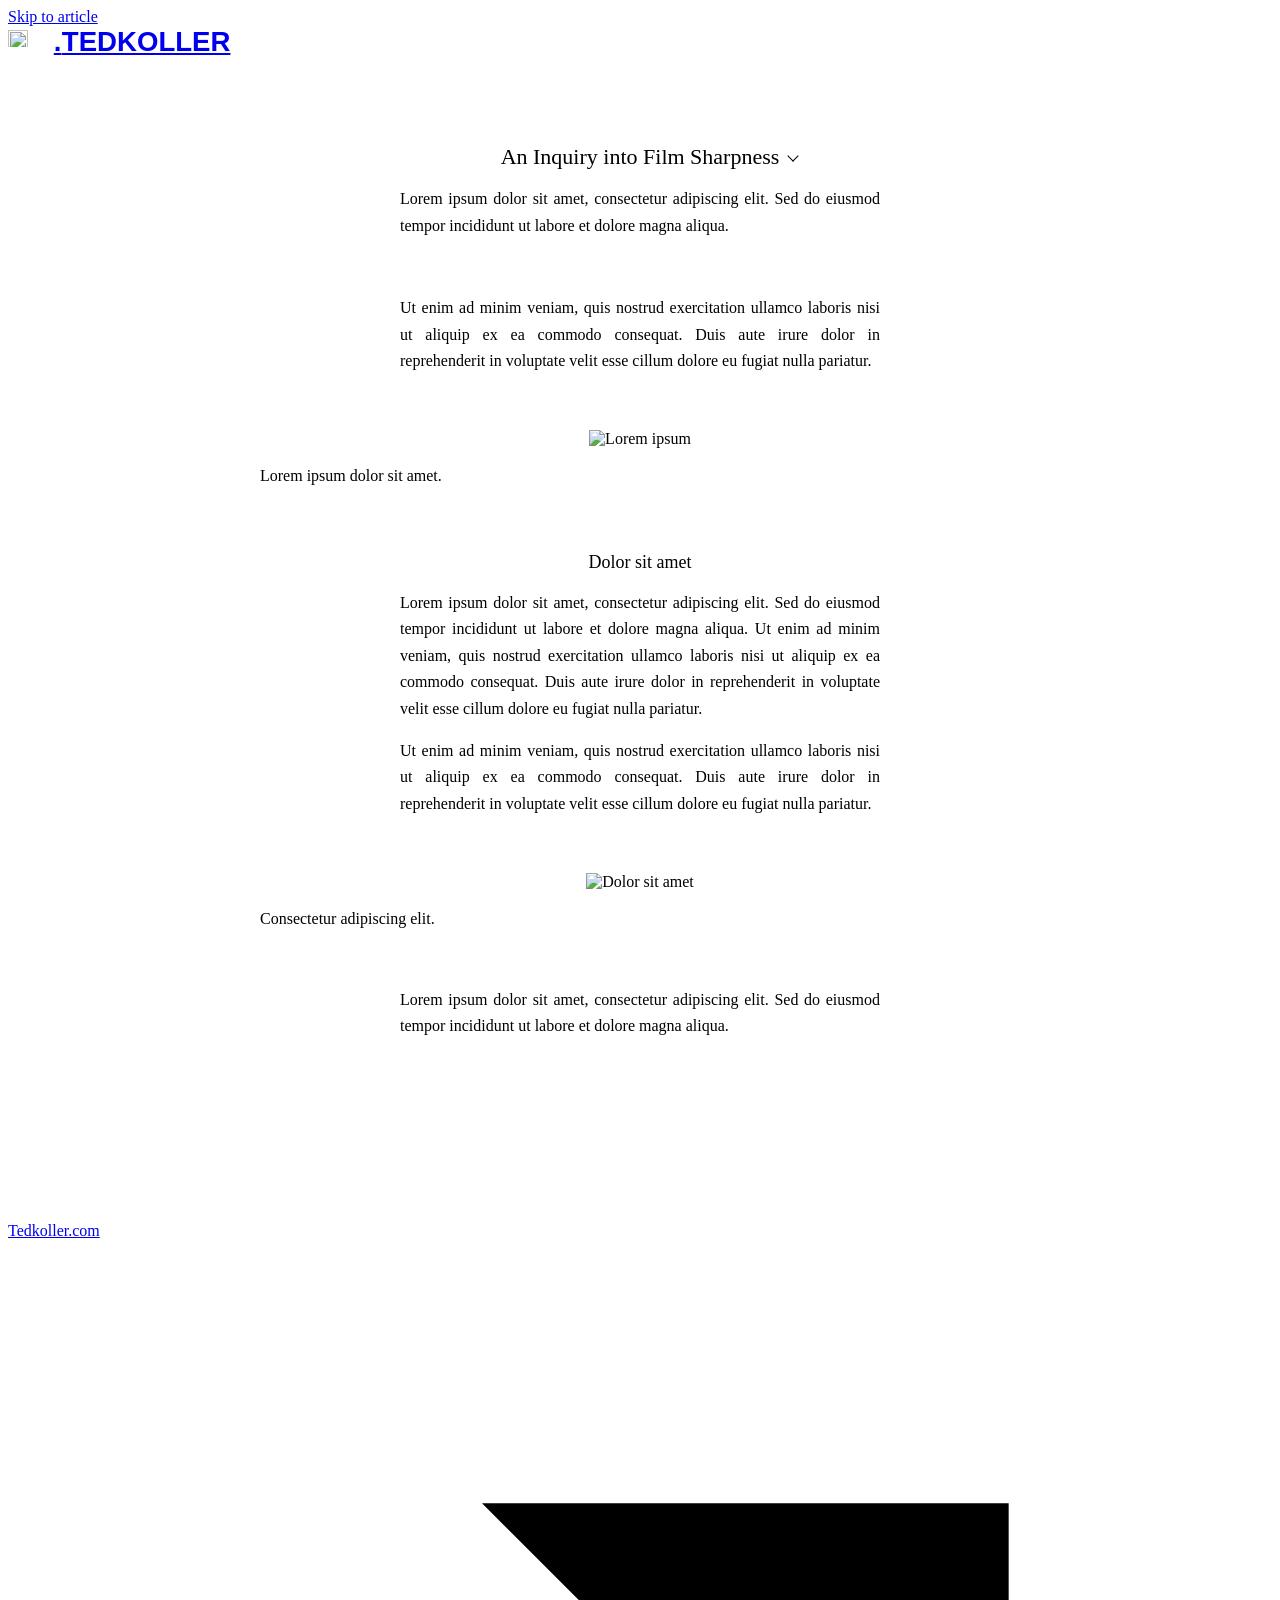
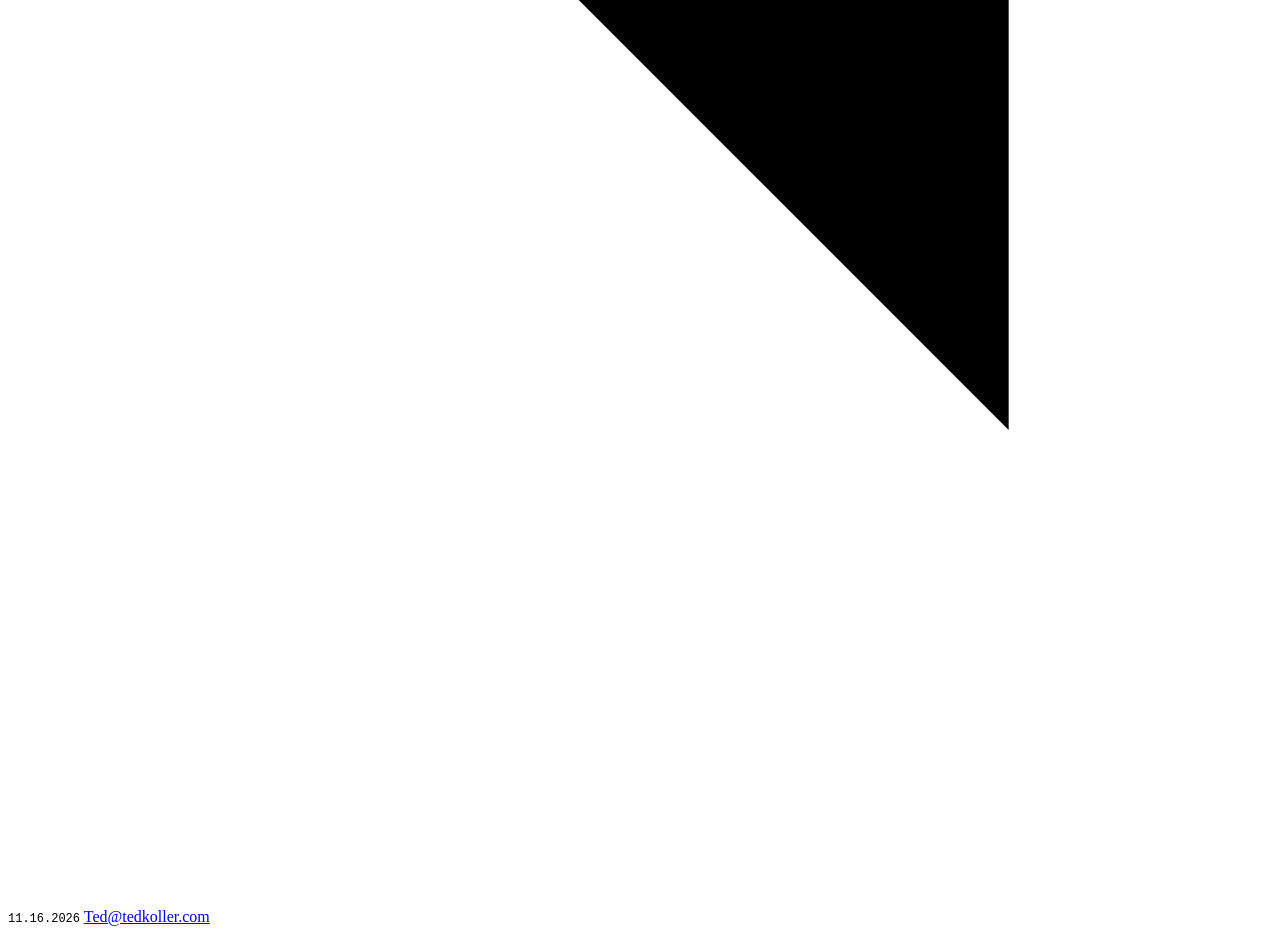
==== an-inquiry-into-film-sharpness/index.html @ 4c972637 "Hide selected article from dropdown choices" ====
<!doctype html>
<html lang="en">
  <head>
    <meta charset="UTF-8" />
    <meta name="viewport" content="width=device-width, initial-scale=1" />
    <meta name="theme-color" content="#000000" />
    <meta name="description" content="Lorem ipsum dolor sit amet, consectetur adipiscing elit. Sed do eiusmod tempor incididunt ut labore et dolore magna aliqua." />
    <meta property="og:title" content="An Inquiry into Film Sharpness" />
    <meta property="og:type" content="article" />
    <meta property="og:url" content="https://lab.tedkoller.com/an-inquiry-into-film-sharpness/" />
    <link rel="canonical" href="https://lab.tedkoller.com/an-inquiry-into-film-sharpness/" />
    <title>An Inquiry into Film Sharpness — TEDKOLLER</title>
    <link rel="preconnect" href="https://tedkoller.com" crossorigin />
    <link rel="stylesheet" href="https://tedkoller.com/css/styles.css" />
    <link rel="stylesheet" href="/css/lab.css?v=20261117-pixel-dates" />
    <link rel="stylesheet" href="/css/articles.css?v=20261117-current-hidden" />
    <link rel="icon" type="image/png" href="/images/favicon.png?v=20261113-red" />
    <link rel="stylesheet" href="/css/footer.css?v=20261113-date" />
  </head>
  <body class="lab">
    <a class="skip-link" href="#article-title" aria-label="Skip to content">Skip to article</a>
    <header class="site-header">
      <nav class="primary-nav" aria-label="Primary navigation">
        <a class="brand brand--lab" href="/" aria-label="LAB. TEDKOLLER">
          <img class="brand__lab" src="/images/lab-pump-triline-animated.svg" width="5373" height="2511" alt="" aria-hidden="true" draggable="false" />
          <span class="brand__period" aria-hidden="true">.</span><span class="brand__name" aria-hidden="true">TEDKOLLER</span>
        </a>
      </nav>
    </header>
    <main class="site-main lab-reader" id="content">
      <article class="lab-article" aria-labelledby="article-title">
        <header class="article-heading">
          <nav class="article-switcher" aria-label="Articles" data-article-menu>
            <h1 id="article-title" tabindex="-1">An Inquiry into Film Sharpness</h1>
          </nav>
          <p>Lorem ipsum dolor sit amet, consectetur adipiscing elit. Sed do eiusmod tempor incididunt ut labore et dolore magna aliqua.</p>
        </header>
        <p>Ut enim ad minim veniam, quis nostrud exercitation ullamco laboris nisi ut aliquip ex ea commodo consequat. Duis aute irure dolor in reprehenderit in voluptate velit esse cillum dolore eu fugiat nulla pariatur.</p>
        <figure>
          <img src="/images/lorem-ipsum.svg" width="1200" height="750" alt="Lorem ipsum" />
          <figcaption>Lorem ipsum dolor sit amet.</figcaption>
        </figure>
        <h2>Dolor sit amet</h2>
        <p>Lorem ipsum dolor sit amet, consectetur adipiscing elit. Sed do eiusmod tempor incididunt ut labore et dolore magna aliqua. Ut enim ad minim veniam, quis nostrud exercitation ullamco laboris nisi ut aliquip ex ea commodo consequat. Duis aute irure dolor in reprehenderit in voluptate velit esse cillum dolore eu fugiat nulla pariatur.</p>
        <p>Ut enim ad minim veniam, quis nostrud exercitation ullamco laboris nisi ut aliquip ex ea commodo consequat. Duis aute irure dolor in reprehenderit in voluptate velit esse cillum dolore eu fugiat nulla pariatur.</p>
        <figure>
          <img src="/images/dolor-sit-amet.svg" width="1200" height="750" alt="Dolor sit amet" loading="lazy" />
          <figcaption>Consectetur adipiscing elit.</figcaption>
        </figure>
        <p>Lorem ipsum dolor sit amet, consectetur adipiscing elit. Sed do eiusmod tempor incididunt ut labore et dolore magna aliqua.</p>
      </article>
    </main>
    <footer class="site-footer">
      <span class="footer__update"><a class="action-link" href="https://tedkoller.com/">Tedkoller.com <svg class="about-panel__arrow" aria-hidden="true" viewBox="0 0 24 24"><path d="M5 19 19 5M9 5h10v10" /></svg></a> <time datetime="2026-11-16" title="Last deployed">11.16.2026</time></span>
      <a href="mailto:ted@tedkoller.com">Ted@tedkoller.com</a>
    </footer>
    <script src="/js/article-menu.js?v=20261117-compact-replay" defer></script>
  </body>
</html>
---- css/lab.css ----
@font-face {
  font-family: "Silkscreen";
  src: url("../fonts/silkscreen/Silkscreen-Regular.ttf") format("truetype");
  font-weight: 400;
  font-style: normal;
  font-display: swap;
}

.lab time {
  font-family: "Silkscreen", monospace;
  font-weight: 400;
  font-size: 12px;
  font-variant-numeric: tabular-nums;
  letter-spacing: 0;
}

.lab {
  --ground: #000;
  --lab-brand-size: 27.6px;
  min-width: 0;
  animation: lab-fade-in 260ms ease-out;
}

@keyframes lab-fade-in {
  from {
    opacity: 0;
  }
  to {
    opacity: 1;
  }
}

@media (prefers-reduced-motion: reduce) {
  .lab {
    animation: none;
  }
}

.lab .primary-nav {
  display: flex;
  justify-content: center;
  width: max-content;
}

.lab .site-main {
  padding-bottom: 80px;
}

.lab .brand--lab {
  display: inline-flex;
  align-items: baseline;
  gap: 0;
  font-family: "Kabel", sans-serif;
  font-weight: 600;
  white-space: nowrap;
}

.lab .brand__lab {
  display: block;
  flex: none;
  width: auto;
  height: 0.75em;
  -webkit-user-drag: none;
  -webkit-user-select: none;
  user-select: none;
}

.lab .brand__period {
  display: inline-block;
  flex: none;
  padding-left: 0.055em;
  padding-right: 0.0125em;
  letter-spacing: 0;
}

.lab .brand__name {
  flex: none;
}

.lab .brand--lab {
  font-size: var(--lab-brand-size);
}

@media (max-width: 820px) {
  .lab {
    --lab-brand-size: 23px;
  }
}

@media (max-width: 560px) {
  .lab {
    --lab-brand-size: 20.7px;
  }
}
---- css/articles.css ----
.lab-article {
  width: min(100%, 760px);
  margin-inline: auto;
  padding-block: clamp(34px, 7vw, 86px);
  text-align: center;
}

.lab-article h1,
.lab-article h2 {
  margin: 0;
  font-weight: 400;
  line-height: 1.2;
}

.lab-article h1 {
  font-size: 22px;
}

.lab-article h2 {
  margin-top: 64px;
  font-size: 18px;
}

.lab-article p {
  text-align: justify;
  text-align-last: left;
  max-width: 60ch;
  margin: 16px auto;
  font-size: 16px;
  line-height: 1.65;
}

.article-heading {
  margin-bottom: 56px;
}

.lab-article figure {
  margin: 56px 0;
}

.lab-article img {
  width: 100%;
  height: auto;
}

.lab-article figcaption {
  text-align: left;
  margin-top: 16px;
  color: var(--muted);
  font-size: var(--nav-copy-size);
  line-height: 1.5;
}


.lab .lab-reader {
  width: min(calc(100% - 36px), 760px);
  margin-inline: auto;
  padding-inline: 0;
}

#article-title {
  scroll-margin-top: 180px;
}

/* The article title opens an opaque menu without moving the surrounding copy. */
.article-switcher {
  position: relative;
  z-index: 2;
  width: 100%;
  margin: 0;
  font-size: 16px;
  line-height: 1.4;
}

.article-switcher summary {
  position: relative;
  display: block;
  width: fit-content;
  max-width: calc(100% - 36px);
  margin-inline: auto;
  padding: 0;
  color: var(--ink);
  list-style: none;
  cursor: pointer;
  text-align: center;
  transition: color 160ms ease;
}

.article-switcher h1 {
  margin: 0;
  font-size: 22px;
  font-weight: 400;
  line-height: 1.2;
}

.article-switcher summary::-webkit-details-marker {
  display: none;
}

.article-switcher summary::after {
  position: absolute;
  left: calc(100% + 10px);
  top: 50%;
  width: 7px;
  height: 7px;
  margin-top: -5px;
  border-right: 1px solid currentColor;
  border-bottom: 1px solid currentColor;
  transform: rotate(45deg);
  content: "";
}

.article-switcher details[open] summary::after {
  margin-top: -1px;
  transform: rotate(225deg);
}

.article-switcher summary:hover,
.article-switcher details[open] summary,
.article-switcher summary:focus-visible {
  color: var(--ink);
}

.article-switcher ul {
  position: absolute;
  top: calc(100% + 16px);
  left: 50%;
  width: min(100%, 560px);
  transform: translateX(-50%);
  max-height: min(60vh, 400px);
  overflow-y: auto;
  margin: 0;
  padding: 4px 20px;
  list-style: none;
  background: #000;
  box-shadow: 0 18px 36px rgba(0, 0, 0, 0.65);
}

.article-switcher a {
  display: grid;
  grid-template-columns: minmax(0, 1fr) max-content;
  align-items: baseline;
  gap: 20px;
  padding: 14px 0;
  color: var(--muted);
  text-decoration: none;
  text-align: left;
  overflow-wrap: anywhere;
  transition: color 160ms ease, background-color 160ms ease;
}

.article-switcher a:hover,
.article-switcher a:focus-visible {
  color: var(--ink);
}

.article-switcher a[aria-current="page"] {
  display: none;
}

.article-switcher time {
  white-space: nowrap;
  margin: 0;
  color: var(--muted);
  line-height: 1.4;
}

@media (max-width: 480px) {
  .article-switcher ul {
    padding-inline: 16px;
  }

  .article-switcher a {
    gap: 8px 16px;
    grid-template-columns: minmax(0, 1fr);
  }
}

.article-switcher summary:focus-visible,
.article-switcher a:focus-visible {
  outline: 1px solid var(--ink);
  outline-offset: 2px;
}
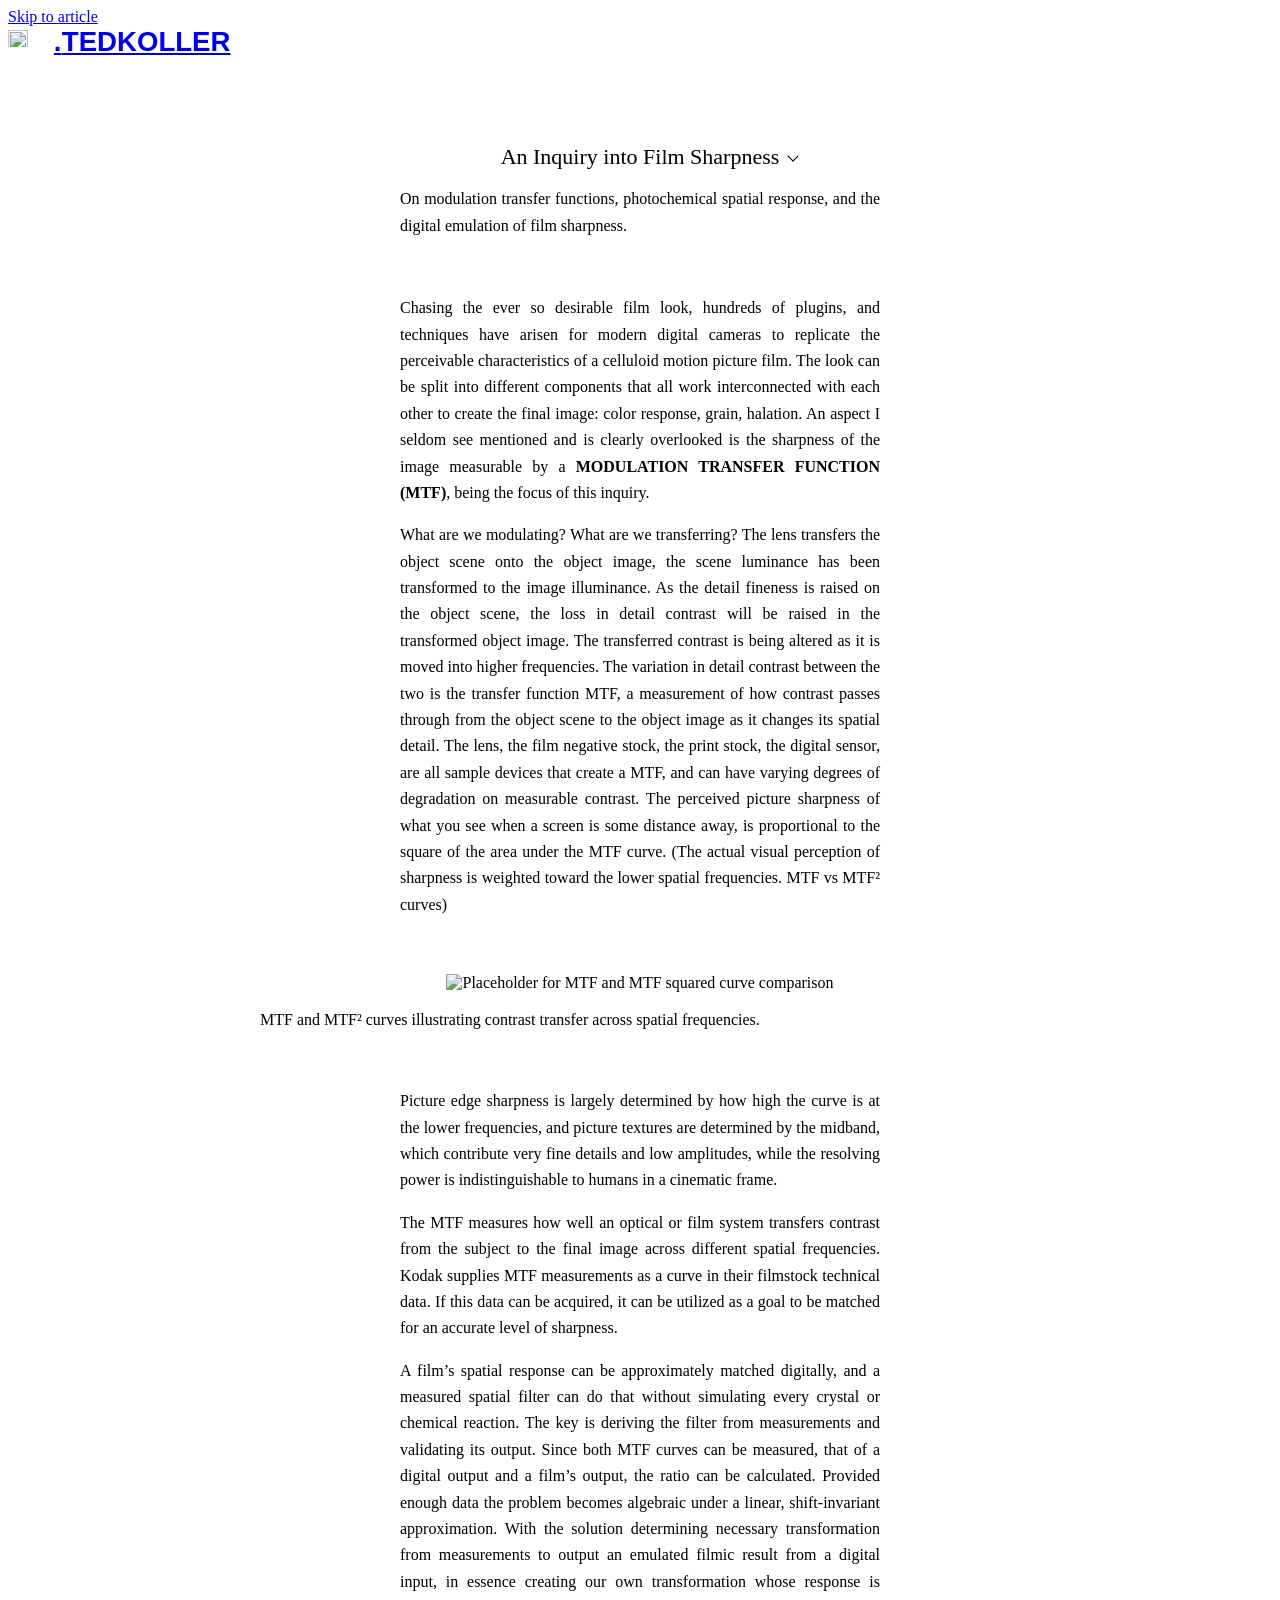
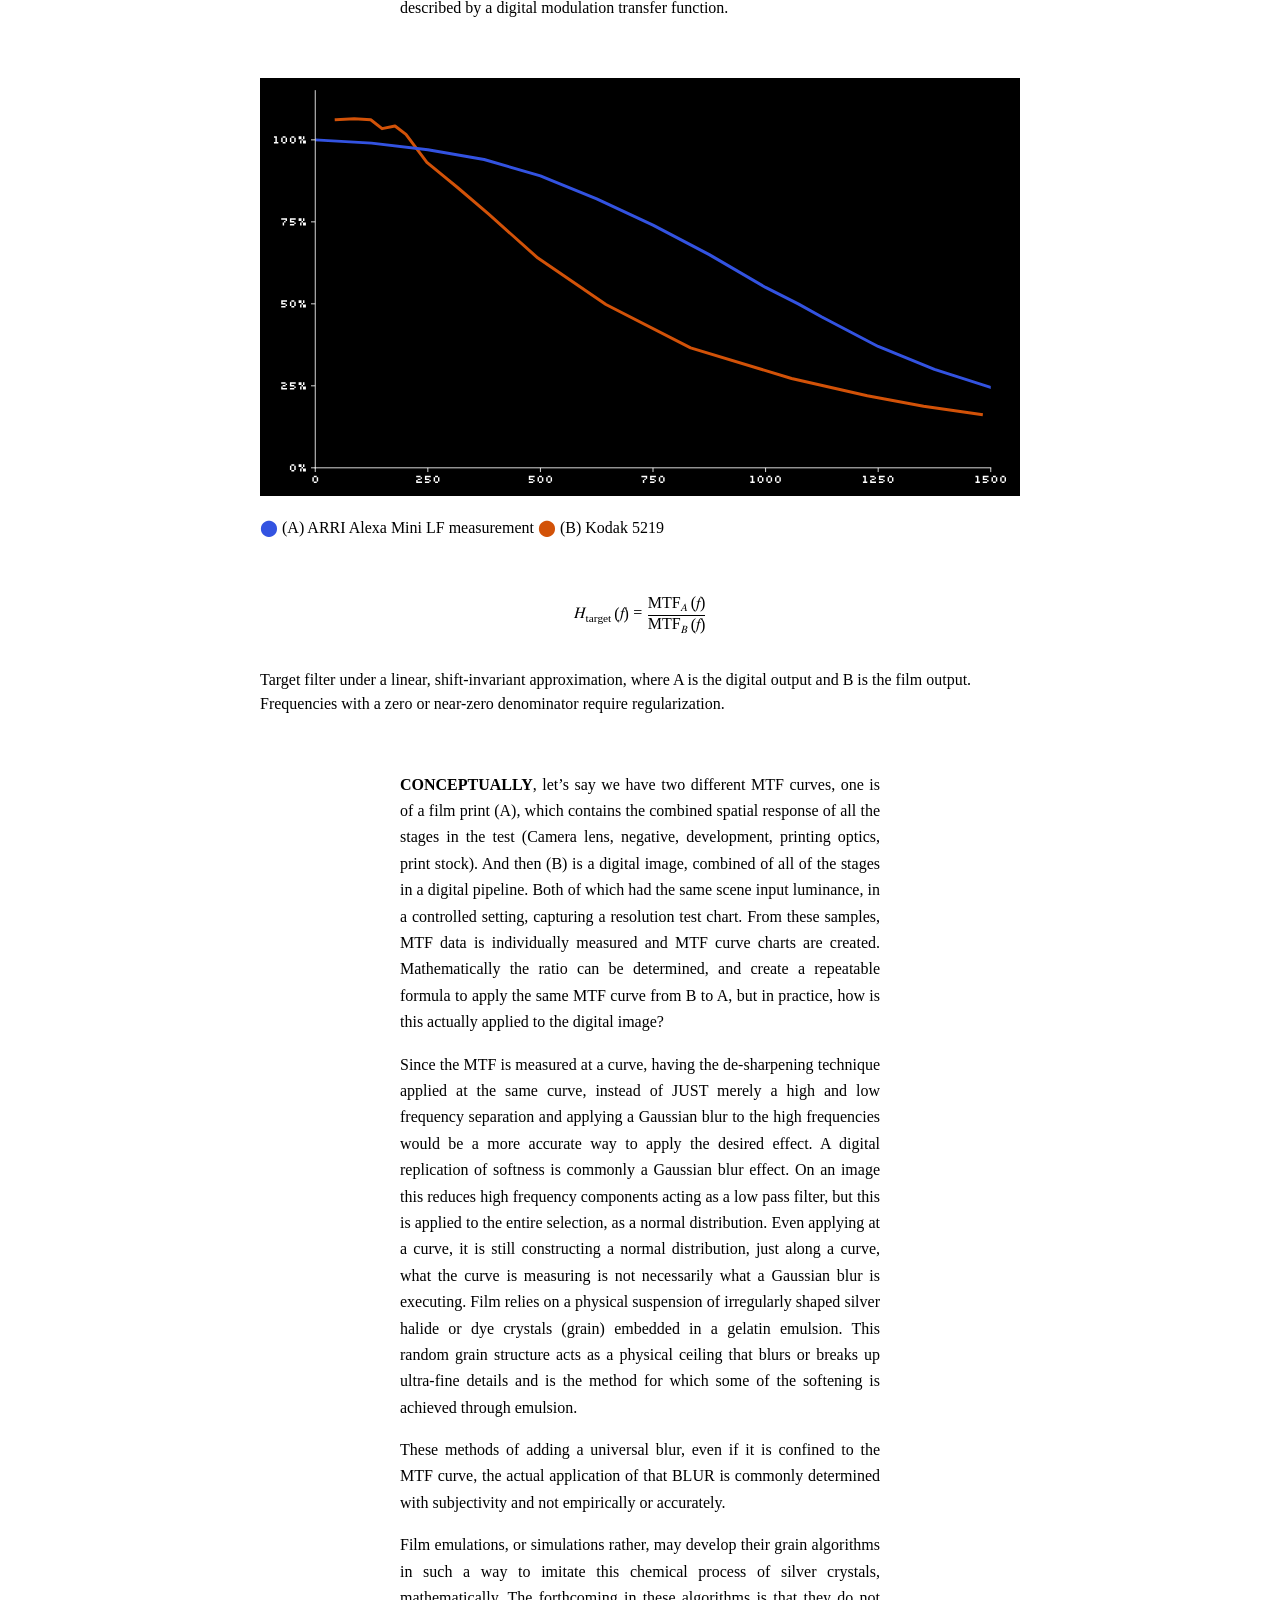
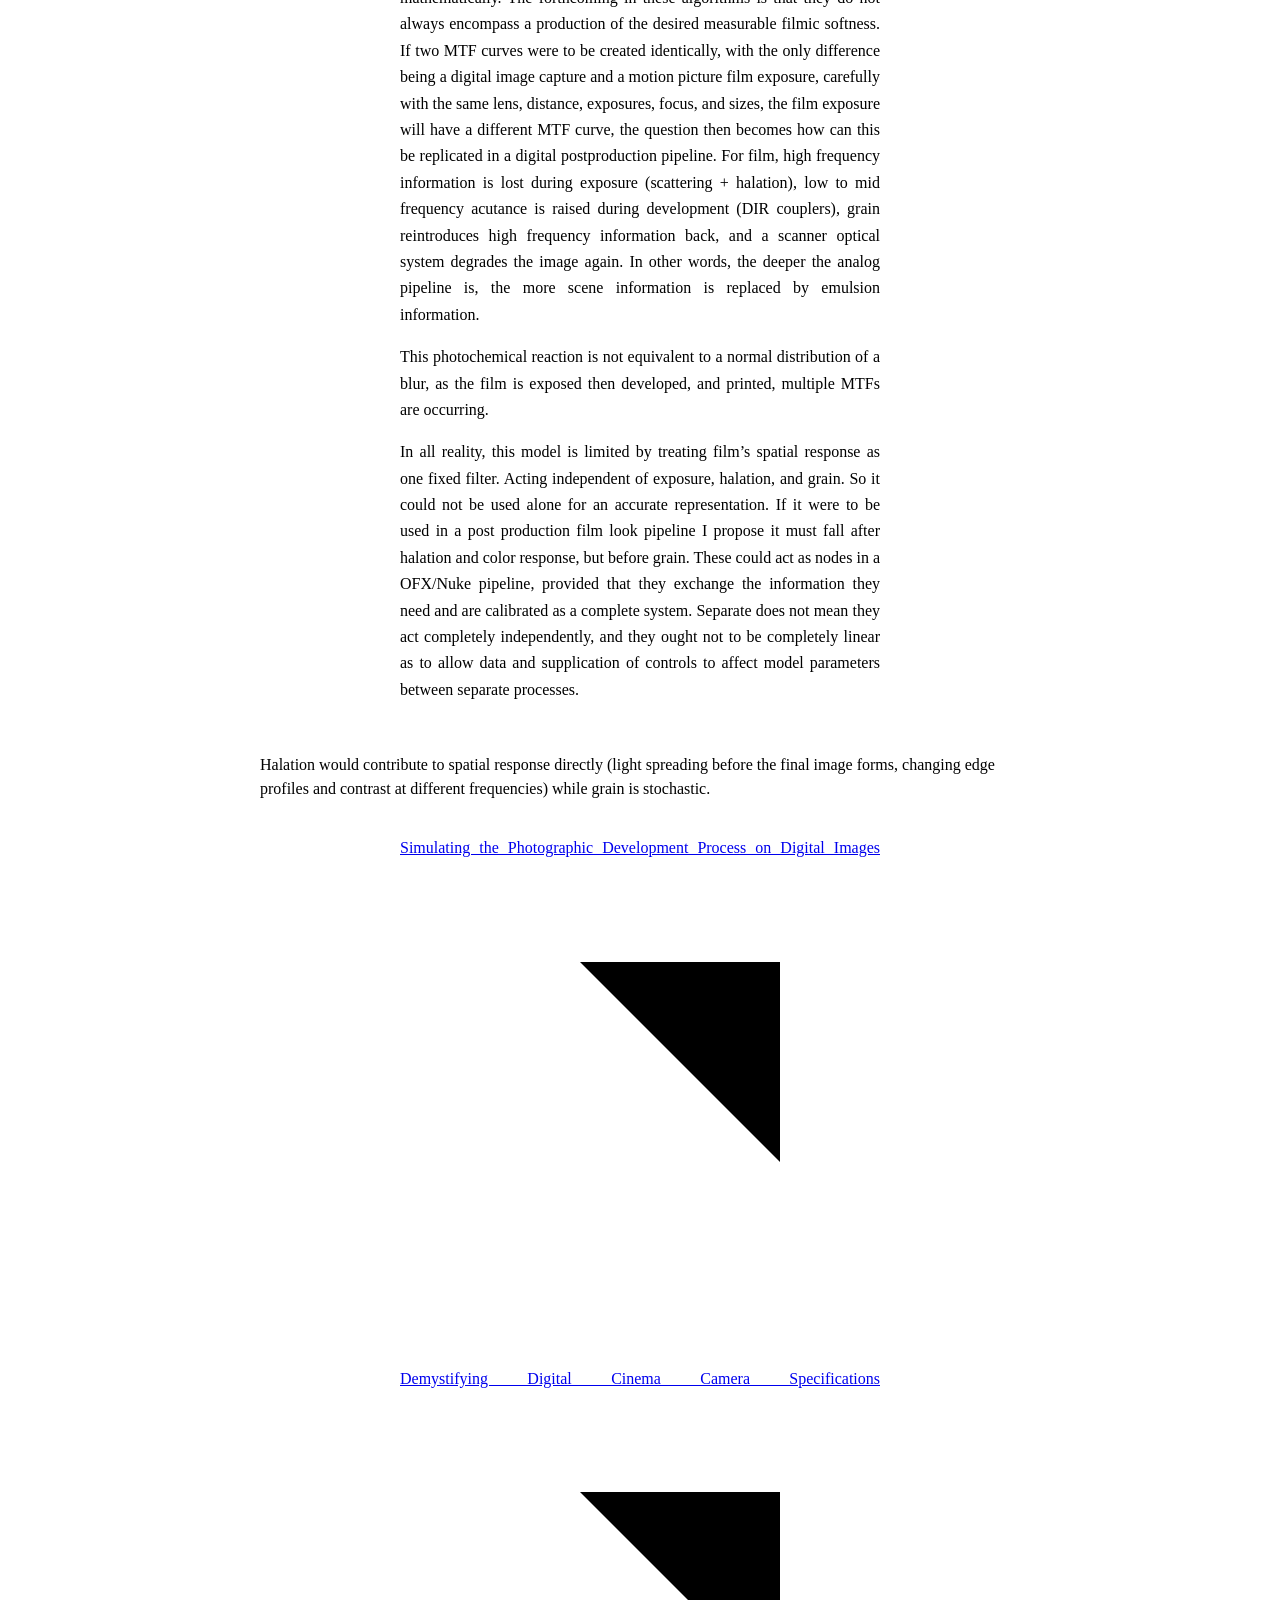
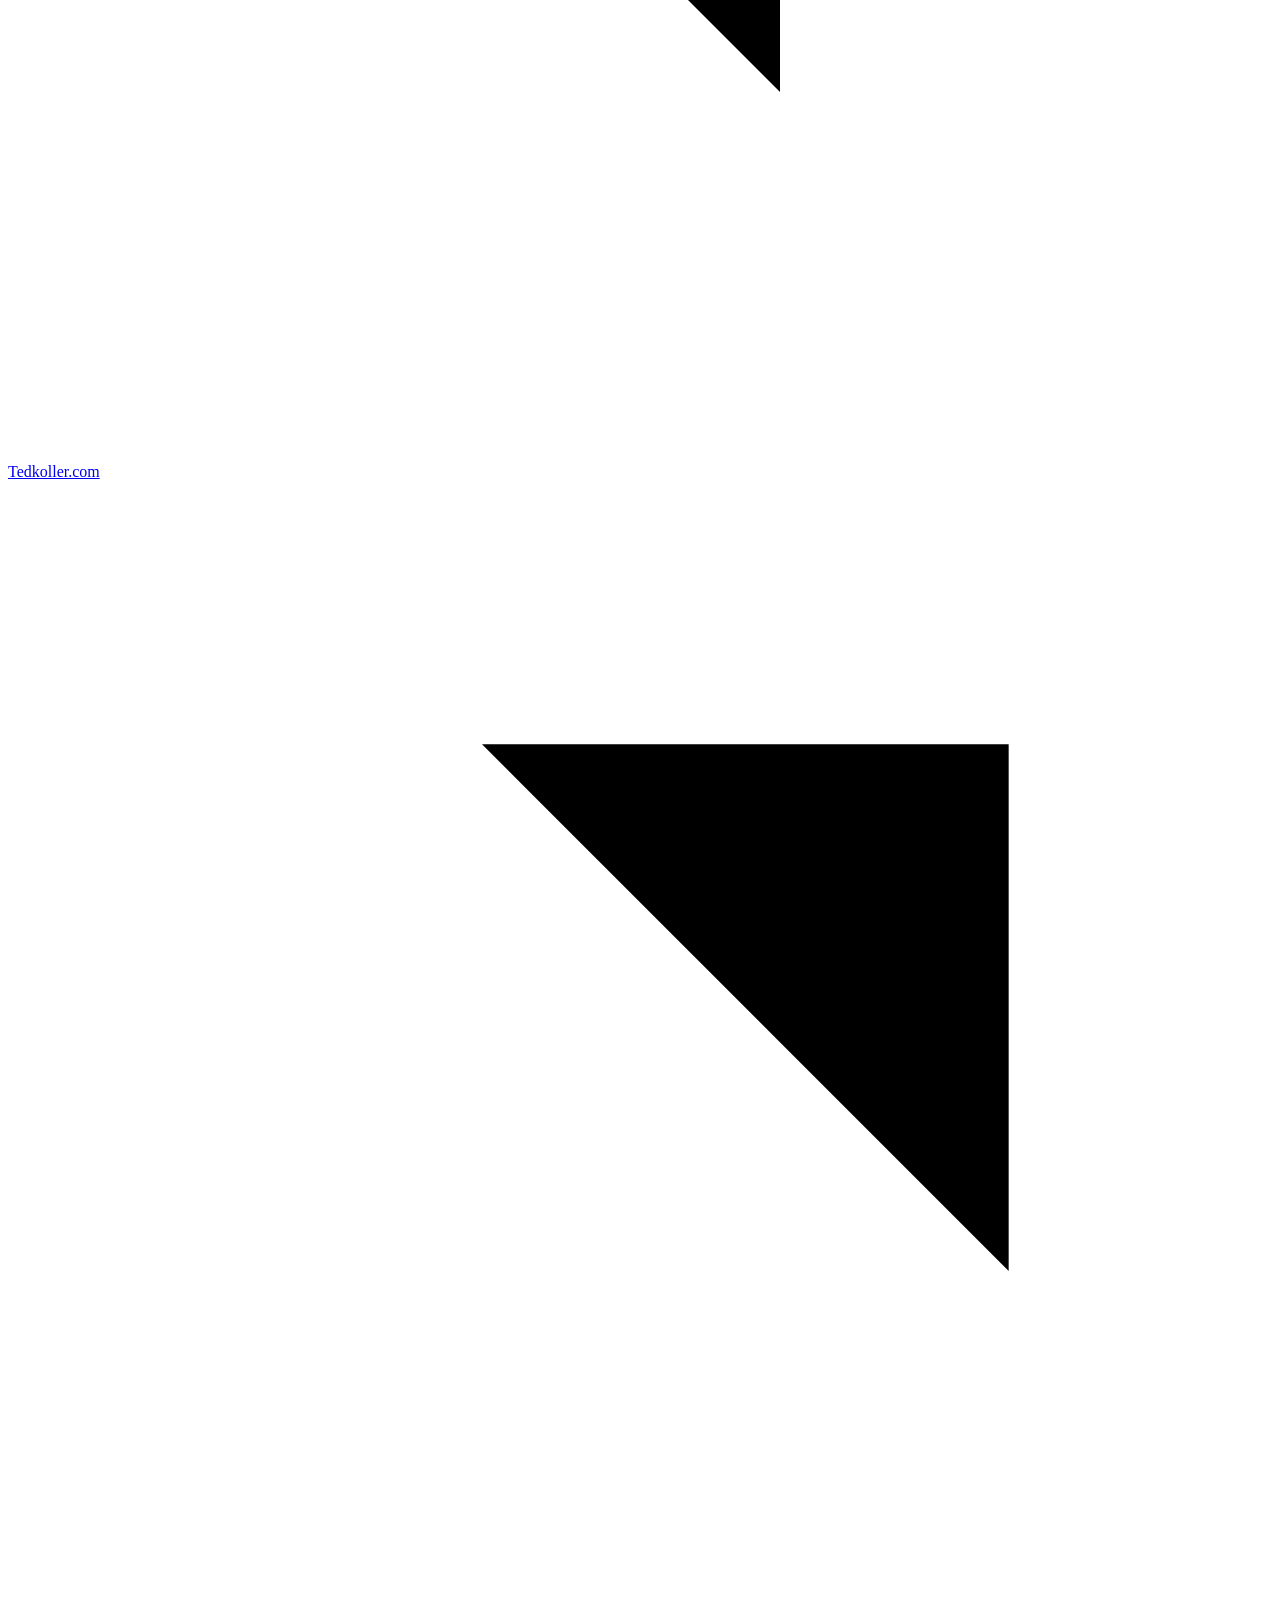
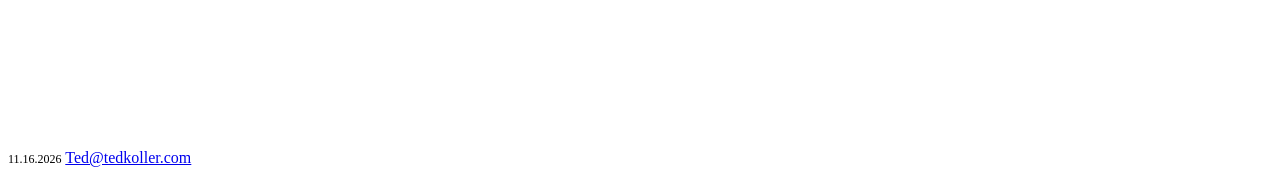
==== commit 2e9ecff8: "Publish film sharpness article and MTF graph" ====
--- a/an-inquiry-into-film-sharpness/index.html
+++ b/an-inquiry-into-film-sharpness/index.html
@@ -4,56 +4,330 @@
     <meta charset="UTF-8" />
     <meta name="viewport" content="width=device-width, initial-scale=1" />
     <meta name="theme-color" content="#000000" />
-    <meta name="description" content="Lorem ipsum dolor sit amet, consectetur adipiscing elit. Sed do eiusmod tempor incididunt ut labore et dolore magna aliqua." />
+    <meta
+      name="description"
+      content="An inquiry into film sharpness, modulation transfer functions, and the possibility of matching the spatial response of motion picture film through digital image processing."
+    />
     <meta property="og:title" content="An Inquiry into Film Sharpness" />
     <meta property="og:type" content="article" />
-    <meta property="og:url" content="https://lab.tedkoller.com/an-inquiry-into-film-sharpness/" />
-    <link rel="canonical" href="https://lab.tedkoller.com/an-inquiry-into-film-sharpness/" />
+    <meta
+      property="og:url"
+      content="https://lab.tedkoller.com/an-inquiry-into-film-sharpness/"
+    />
+    <link
+      rel="canonical"
+      href="https://lab.tedkoller.com/an-inquiry-into-film-sharpness/"
+    />
     <title>An Inquiry into Film Sharpness — TEDKOLLER</title>
     <link rel="preconnect" href="https://tedkoller.com" crossorigin />
     <link rel="stylesheet" href="https://tedkoller.com/css/styles.css" />
-    <link rel="stylesheet" href="/css/lab.css?v=20261117-pixel-dates" />
-    <link rel="stylesheet" href="/css/articles.css?v=20261117-current-hidden" />
-    <link rel="icon" type="image/png" href="/images/favicon.png?v=20261113-red" />
+    <link rel="stylesheet" href="/css/lab.css?v=20261117-title-hover" />
+    <link rel="stylesheet" href="/css/articles.css?v=20261117-red-underline" />
+    <link
+      rel="icon"
+      type="image/png"
+      href="/images/favicon.png?v=20261113-red"
+    />
     <link rel="stylesheet" href="/css/footer.css?v=20261113-date" />
   </head>
   <body class="lab">
-    <a class="skip-link" href="#article-title" aria-label="Skip to content">Skip to article</a>
+    <a class="skip-link" href="#article-title" aria-label="Skip to content"
+      >Skip to article</a
+    >
+
     <header class="site-header">
       <nav class="primary-nav" aria-label="Primary navigation">
         <a class="brand brand--lab" href="/" aria-label="LAB. TEDKOLLER">
-          <img class="brand__lab" src="/images/lab-pump-triline-animated.svg" width="5373" height="2511" alt="" aria-hidden="true" draggable="false" />
-          <span class="brand__period" aria-hidden="true">.</span><span class="brand__name" aria-hidden="true">TEDKOLLER</span>
+          <img
+            class="brand__lab"
+            src="/images/lab-pump-triline-animated.svg"
+            width="5373"
+            height="2511"
+            alt=""
+            aria-hidden="true"
+            draggable="false"
+          />
+          <span class="brand__period" aria-hidden="true">.</span
+          ><span class="brand__name" aria-hidden="true">TEDKOLLER</span>
         </a>
       </nav>
     </header>
+
     <main class="site-main lab-reader" id="content">
       <article class="lab-article" aria-labelledby="article-title">
         <header class="article-heading">
           <nav class="article-switcher" aria-label="Articles" data-article-menu>
-            <h1 id="article-title" tabindex="-1">An Inquiry into Film Sharpness</h1>
+            <h1 id="article-title" tabindex="-1">
+              An Inquiry into Film Sharpness
+            </h1>
           </nav>
-          <p>Lorem ipsum dolor sit amet, consectetur adipiscing elit. Sed do eiusmod tempor incididunt ut labore et dolore magna aliqua.</p>
+          <p>
+            On modulation transfer functions, photochemical spatial response,
+            and the digital emulation of film sharpness.
+          </p>
         </header>
-        <p>Ut enim ad minim veniam, quis nostrud exercitation ullamco laboris nisi ut aliquip ex ea commodo consequat. Duis aute irure dolor in reprehenderit in voluptate velit esse cillum dolore eu fugiat nulla pariatur.</p>
+
+        <p>
+          Chasing the ever so desirable film look, hundreds of plugins, and
+          techniques have arisen for modern digital cameras to replicate the
+          perceivable characteristics of a celluloid motion picture film. The
+          look can be split into different components that all work
+          interconnected with each other to create the final image: color
+          response, grain, halation. An aspect I seldom see mentioned and is
+          clearly overlooked is the sharpness of the image measurable by a
+          <strong>MODULATION TRANSFER FUNCTION (MTF)</strong>, being the focus
+          of this inquiry.
+        </p>
+
+        <p>
+          What are we modulating? What are we transferring? The lens transfers
+          the object scene onto the object image, the scene luminance has been
+          transformed to the image illuminance. As the detail fineness is raised
+          on the object scene, the loss in detail contrast will be raised in the
+          transformed object image. The transferred contrast is being altered as
+          it is moved into higher frequencies. The variation in detail contrast
+          between the two is the transfer function MTF, a measurement of how
+          contrast passes through from the object scene to the object image as
+          it changes its spatial detail. The lens, the film negative stock, the
+          print stock, the digital sensor, are all sample devices that create a
+          MTF, and can have varying degrees of degradation on measurable
+          contrast. The perceived picture sharpness of what you see when a
+          screen is some distance away, is proportional to the square of the
+          area under the MTF curve. (The actual visual perception of sharpness
+          is weighted toward the lower spatial frequencies. MTF vs MTF² curves)
+        </p>
+
         <figure>
-          <img src="/images/lorem-ipsum.svg" width="1200" height="750" alt="Lorem ipsum" />
-          <figcaption>Lorem ipsum dolor sit amet.</figcaption>
+          <!-- Replace with the MTF comparison image -->
+          <img
+            src="/images/lorem-ipsum.svg"
+            width="1200"
+            height="750"
+            alt="Placeholder for MTF and MTF squared curve comparison"
+            loading="lazy"
+          />
+          <figcaption>
+            MTF and MTF² curves illustrating contrast transfer across spatial
+            frequencies.
+          </figcaption>
         </figure>
-        <h2>Dolor sit amet</h2>
-        <p>Lorem ipsum dolor sit amet, consectetur adipiscing elit. Sed do eiusmod tempor incididunt ut labore et dolore magna aliqua. Ut enim ad minim veniam, quis nostrud exercitation ullamco laboris nisi ut aliquip ex ea commodo consequat. Duis aute irure dolor in reprehenderit in voluptate velit esse cillum dolore eu fugiat nulla pariatur.</p>
-        <p>Ut enim ad minim veniam, quis nostrud exercitation ullamco laboris nisi ut aliquip ex ea commodo consequat. Duis aute irure dolor in reprehenderit in voluptate velit esse cillum dolore eu fugiat nulla pariatur.</p>
+
+        <p>
+          Picture edge sharpness is largely determined by how high the curve is
+          at the lower frequencies, and picture textures are determined by the
+          midband, which contribute very fine details and low amplitudes, while
+          the resolving power is indistinguishable to humans in a cinematic
+          frame.
+        </p>
+
+        <p>
+          The MTF measures how well an optical or film system transfers contrast
+          from the subject to the final image across different spatial
+          frequencies. Kodak supplies MTF measurements as a curve in their
+          filmstock technical data. If this data can be acquired, it can be
+          utilized as a goal to be matched for an accurate level of sharpness.
+        </p>
+
+        <p>
+          A film’s spatial response can be approximately matched digitally, and
+          a measured spatial filter can do that without simulating every crystal
+          or chemical reaction. The key is deriving the filter from measurements
+          and validating its output. Since both MTF curves can be measured, that
+          of a digital output and a film’s output, the ratio can be calculated.
+          Provided enough data the problem becomes algebraic under a linear,
+          shift-invariant approximation. With the solution determining necessary
+          transformation from measurements to output an emulated filmic result
+          from a digital input, in essence creating our own transformation whose
+          response is described by a digital modulation transfer function.
+        </p>
+
         <figure>
-          <img src="/images/dolor-sit-amet.svg" width="1200" height="750" alt="Dolor sit amet" loading="lazy" />
-          <figcaption>Consectetur adipiscing elit.</figcaption>
+          <img
+            src="MTF_curves_dark.svg"
+            width="1200"
+            height="750"
+            alt="Placeholder for film and digital MTF comparison"
+            loading="lazy"
+          />
+          <figcaption>
+            <span style="color: #3353e1" aria-hidden="true">⬤</span>
+            (A) ARRI Alexa Mini LF measurement
+
+            <span style="color: #d25208" aria-hidden="true">⬤</span>
+            (B) Kodak 5219
+          </figcaption>
         </figure>
-        <p>Lorem ipsum dolor sit amet, consectetur adipiscing elit. Sed do eiusmod tempor incididunt ut labore et dolore magna aliqua.</p>
+
+        <figure>
+          <math
+            xmlns="http://www.w3.org/1998/Math/MathML"
+            display="block"
+            aria-label="H target of f equals MTF A of f divided by MTF B of f"
+          >
+            <mrow>
+              <msub><mi>H</mi><mtext>target</mtext></msub>
+              <mo>(</mo><mi>f</mi><mo>)</mo>
+              <mo>=</mo>
+              <mfrac>
+                <mrow
+                  ><msub><mi>MTF</mi><mi>A</mi></msub
+                  ><mo>(</mo><mi>f</mi><mo>)</mo></mrow
+                >
+                <mrow
+                  ><msub><mi>MTF</mi><mi>B</mi></msub
+                  ><mo>(</mo><mi>f</mi><mo>)</mo></mrow
+                >
+              </mfrac>
+            </mrow>
+          </math>
+          <br />
+          <figcaption>
+            Target filter under a linear, shift-invariant approximation, where A
+            is the digital output and B is the film output. Frequencies with a
+            zero or near-zero denominator require regularization.
+          </figcaption>
+        </figure>
+
+        <p>
+          <strong>CONCEPTUALLY</strong>, let’s say we have two different MTF
+          curves, one is of a film print (A), which contains the combined
+          spatial response of all the stages in the test (Camera lens, negative,
+          development, printing optics, print stock). And then (B) is a digital
+          image, combined of all of the stages in a digital pipeline. Both of
+          which had the same scene input luminance, in a controlled setting,
+          capturing a resolution test chart. From these samples, MTF data is
+          individually measured and MTF curve charts are created. Mathematically
+          the ratio can be determined, and create a repeatable formula to apply
+          the same MTF curve from B to A, but in practice, how is this actually
+          applied to the digital image?
+        </p>
+
+        <p>
+          Since the MTF is measured at a curve, having the de-sharpening
+          technique applied at the same curve, instead of JUST merely a high and
+          low frequency separation and applying a Gaussian blur to the high
+          frequencies would be a more accurate way to apply the desired effect.
+          A digital replication of softness is commonly a Gaussian blur effect.
+          On an image this reduces high frequency components acting as a low
+          pass filter, but this is applied to the entire selection, as a normal
+          distribution. Even applying at a curve, it is still constructing a
+          normal distribution, just along a curve, what the curve is measuring
+          is not necessarily what a Gaussian blur is executing. Film relies on a
+          physical suspension of irregularly shaped silver halide or dye
+          crystals (grain) embedded in a gelatin emulsion. This random grain
+          structure acts as a physical ceiling that blurs or breaks up
+          ultra-fine details and is the method for which some of the softening
+          is achieved through emulsion.
+        </p>
+
+        <p>
+          These methods of adding a universal blur, even if it is confined to
+          the MTF curve, the actual application of that BLUR is commonly
+          determined with subjectivity and not empirically or accurately.
+        </p>
+
+        <p>
+          Film emulations, or simulations rather, may develop their grain
+          algorithms in such a way to imitate this chemical process of silver
+          crystals, mathematically. The forthcoming in these algorithms is that
+          they do not always encompass a production of the desired measurable
+          filmic softness. If two MTF curves were to be created identically,
+          with the only difference being a digital image capture and a motion
+          picture film exposure, carefully with the same lens, distance,
+          exposures, focus, and sizes, the film exposure will have a different
+          MTF curve, the question then becomes how can this be replicated in a
+          digital postproduction pipeline. For film, high frequency information
+          is lost during exposure (scattering + halation), low to mid frequency
+          acutance is raised during development (DIR couplers), grain
+          reintroduces high frequency information back, and a scanner optical
+          system degrades the image again. In other words, the deeper the analog
+          pipeline is, the more scene information is replaced by emulsion
+          information.
+        </p>
+
+        <p>
+          This photochemical reaction is not equivalent to a normal distribution
+          of a blur, as the film is exposed then developed, and printed,
+          multiple MTFs are occurring.
+        </p>
+
+        <p>
+          In all reality, this model is limited by treating film’s spatial
+          response as one fixed filter. Acting independent of exposure,
+          halation, and grain. So it could not be used alone for an accurate
+          representation. If it were to be used in a post production film look
+          pipeline I propose it must fall after halation and color response, but
+          before grain. These could act as nodes in a OFX/Nuke pipeline,
+          provided that they exchange the information they need and are
+          calibrated as a complete system. Separate does not mean they act
+          completely independently, and they ought not to be completely linear
+          as to allow data and supplication of controls to affect model
+          parameters between separate processes.
+        </p>
+        <br />
+        <figcaption>
+          Halation would contribute to spatial response directly (light
+          spreading before the final image forms, changing edge profiles and
+          contrast at different frequencies) while grain is stochastic.
+        </figcaption>
+        <br />
+
+        <p>
+          <a
+            class="action-link"
+            href="https://w3.impa.br/~lvelho/ip02/papers/sigg97.pdf"
+            target="_blank"
+            rel="noopener noreferrer"
+          >
+            Simulating the Photographic Development Process on Digital Images
+            <svg
+              class="about-panel__arrow"
+              aria-hidden="true"
+              viewBox="0 0 24 24"
+            >
+              <path d="M5 19 19 5M9 5h10v10" />
+            </svg>
+          </a>
+        </p>
+
+        <p>
+          <a
+            class="action-link"
+            href="https://www.youtube.com/watch?v=iBKDjLeNlsQ"
+            target="_blank"
+            rel="noopener noreferrer"
+          >
+            Demystifying Digital Cinema Camera Specifications
+            <svg
+              class="about-panel__arrow"
+              aria-hidden="true"
+              viewBox="0 0 24 24"
+            >
+              <path d="M5 19 19 5M9 5h10v10" />
+            </svg>
+          </a>
+        </p>
       </article>
     </main>
+
     <footer class="site-footer">
-      <span class="footer__update"><a class="action-link" href="https://tedkoller.com/">Tedkoller.com <svg class="about-panel__arrow" aria-hidden="true" viewBox="0 0 24 24"><path d="M5 19 19 5M9 5h10v10" /></svg></a> <time datetime="2026-11-16" title="Last deployed">11.16.2026</time></span>
+      <span class="footer__update"
+        ><a class="action-link" href="https://tedkoller.com/"
+          >Tedkoller.com
+          <svg
+            class="about-panel__arrow"
+            aria-hidden="true"
+            viewBox="0 0 24 24"
+          >
+            <path d="M5 19 19 5M9 5h10v10" /></svg
+        ></a>
+        <time datetime="2026-11-16" title="Last deployed"
+          >11.16.2026</time
+        ></span
+      >
       <a href="mailto:ted@tedkoller.com">Ted@tedkoller.com</a>
     </footer>
+
     <script src="/js/article-menu.js?v=20261117-compact-replay" defer></script>
   </body>
 </html>
--- a/css/lab.css
+++ b/css/lab.css
@@ -6,8 +6,12 @@
   font-display: swap;
 }
 
+strong {
+  font-weight: 600;
+}
+
 .lab time {
-  font-family: "Silkscreen", monospace;
+  font-family: "Silkscreen";
   font-weight: 400;
   font-size: 12px;
   font-variant-numeric: tabular-nums;
@@ -16,6 +20,7 @@
 
 .lab {
   --ground: #000;
+  --lab-accent: #c35a26;
   --lab-brand-size: 27.6px;
   min-width: 0;
   animation: lab-fade-in 260ms ease-out;
--- a/css/articles.css
+++ b/css/articles.css
@@ -97,6 +97,19 @@
   display: none;
 }
 
+.article-switcher summary::before {
+  position: absolute;
+  right: 0;
+  bottom: -5px;
+  left: 0;
+  height: 1.3px;
+  background: var(--lab-accent);
+  content: "";
+  transform: scaleX(0);
+  transform-origin: right;
+  transition: transform 260ms var(--ease);
+}
+
 .article-switcher summary::after {
   position: absolute;
   left: calc(100% + 10px);
@@ -116,9 +129,14 @@
 }
 
 .article-switcher summary:hover,
-.article-switcher details[open] summary,
 .article-switcher summary:focus-visible {
   color: var(--ink);
+}
+
+.article-switcher summary:hover::before,
+.article-switcher summary:focus-visible::before {
+  transform: scaleX(1);
+  transform-origin: left;
 }
 
 .article-switcher ul {
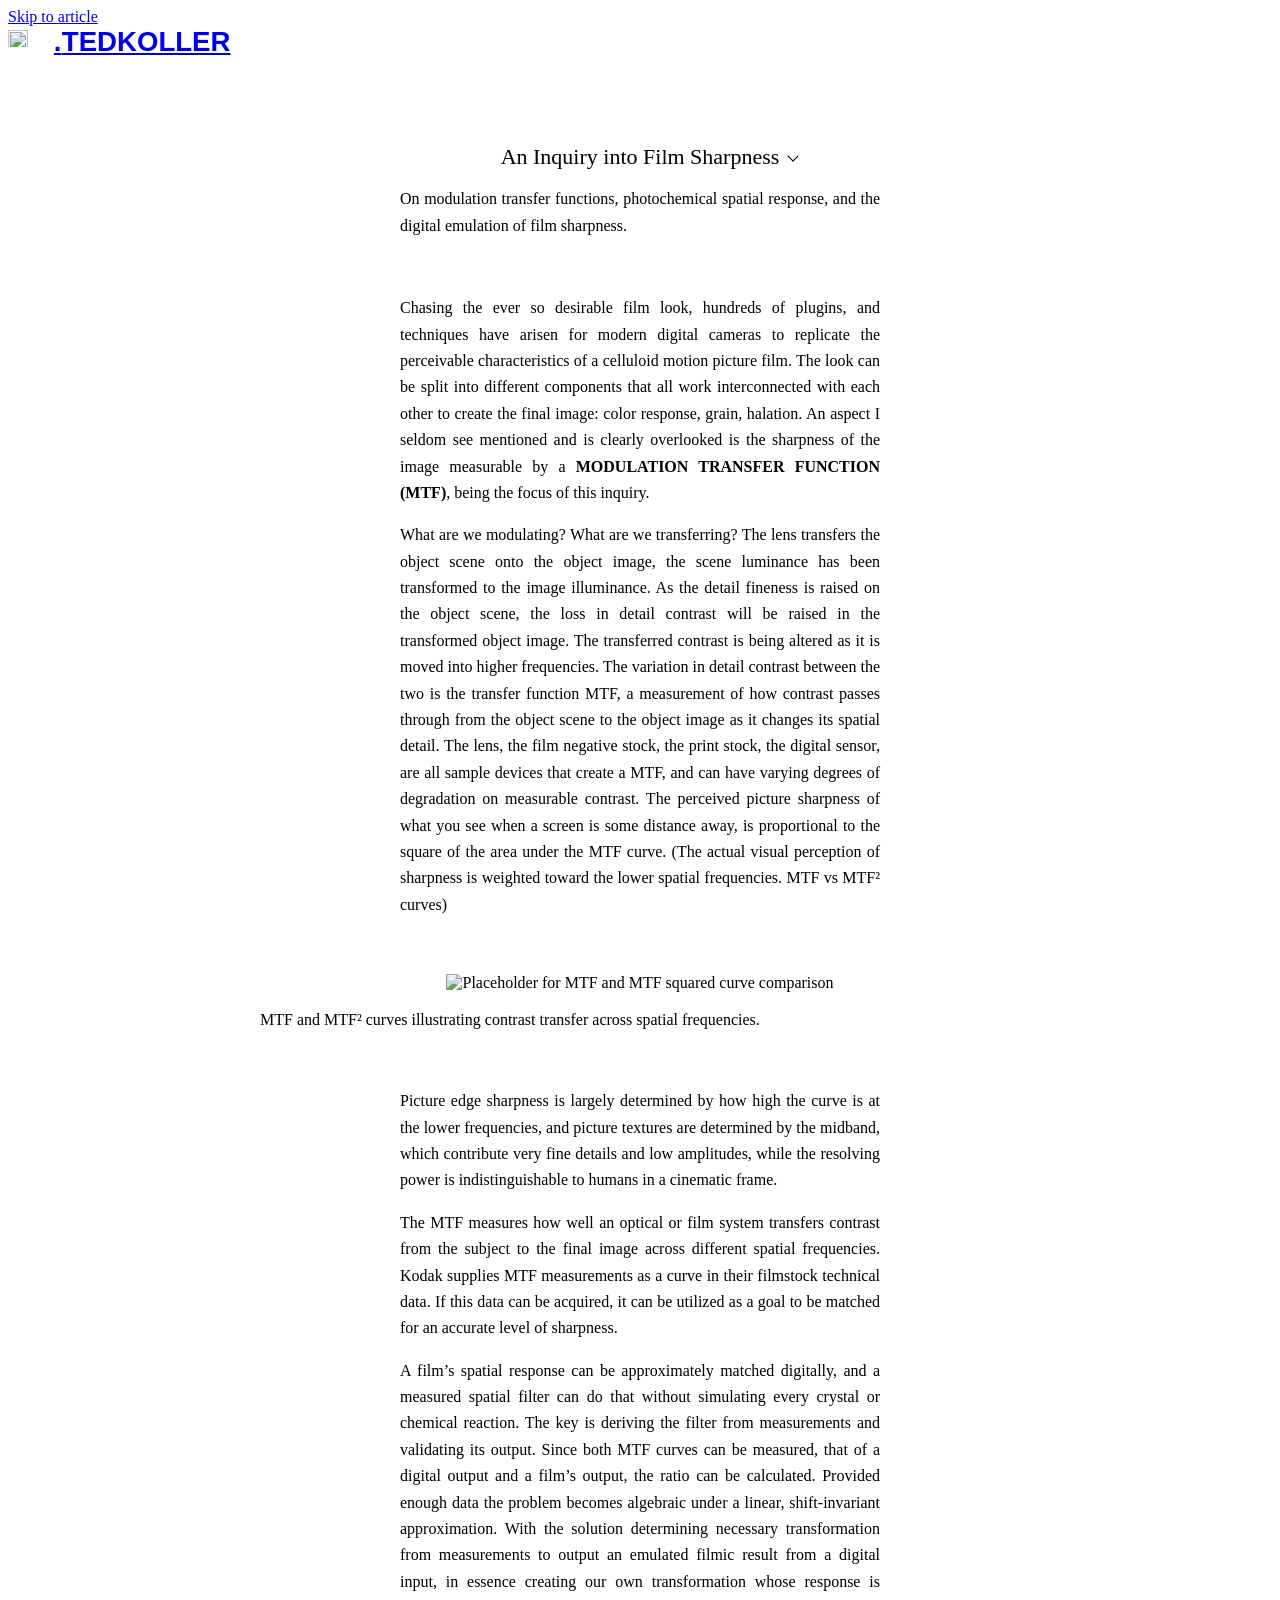
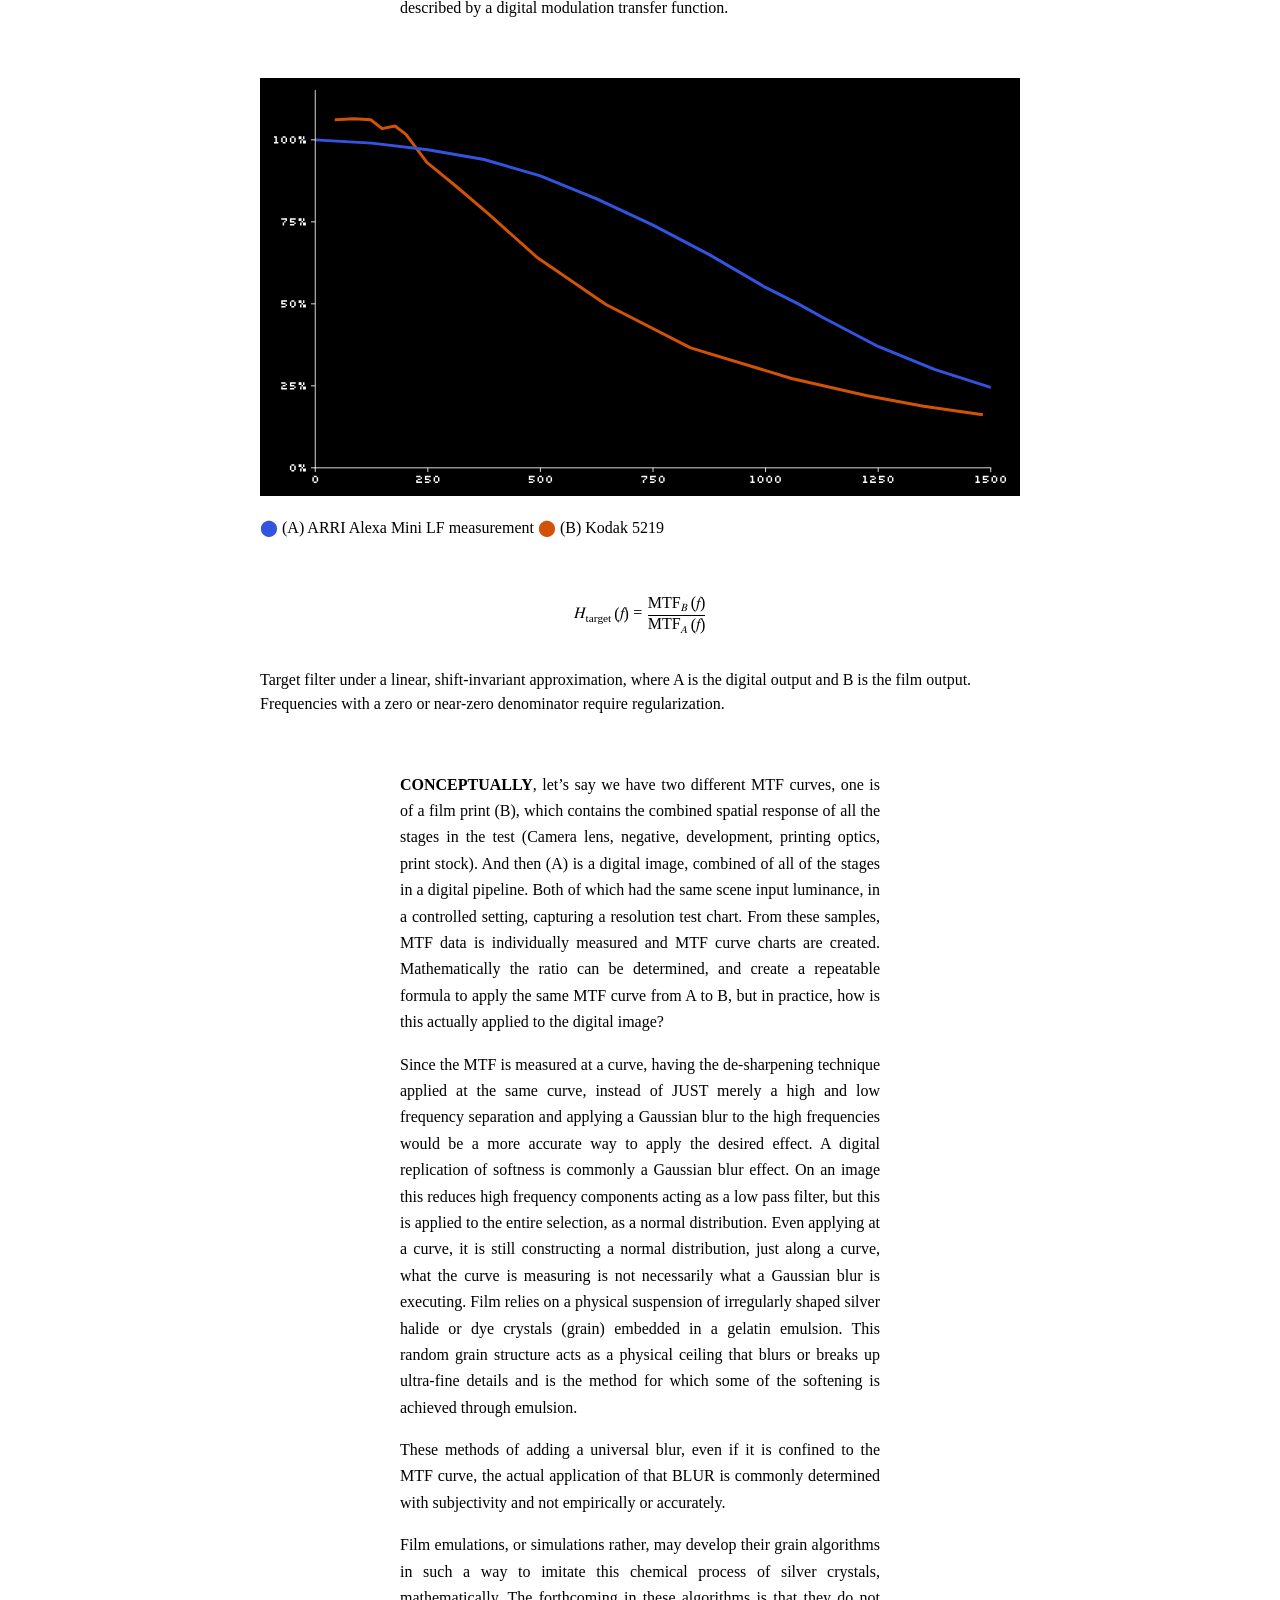
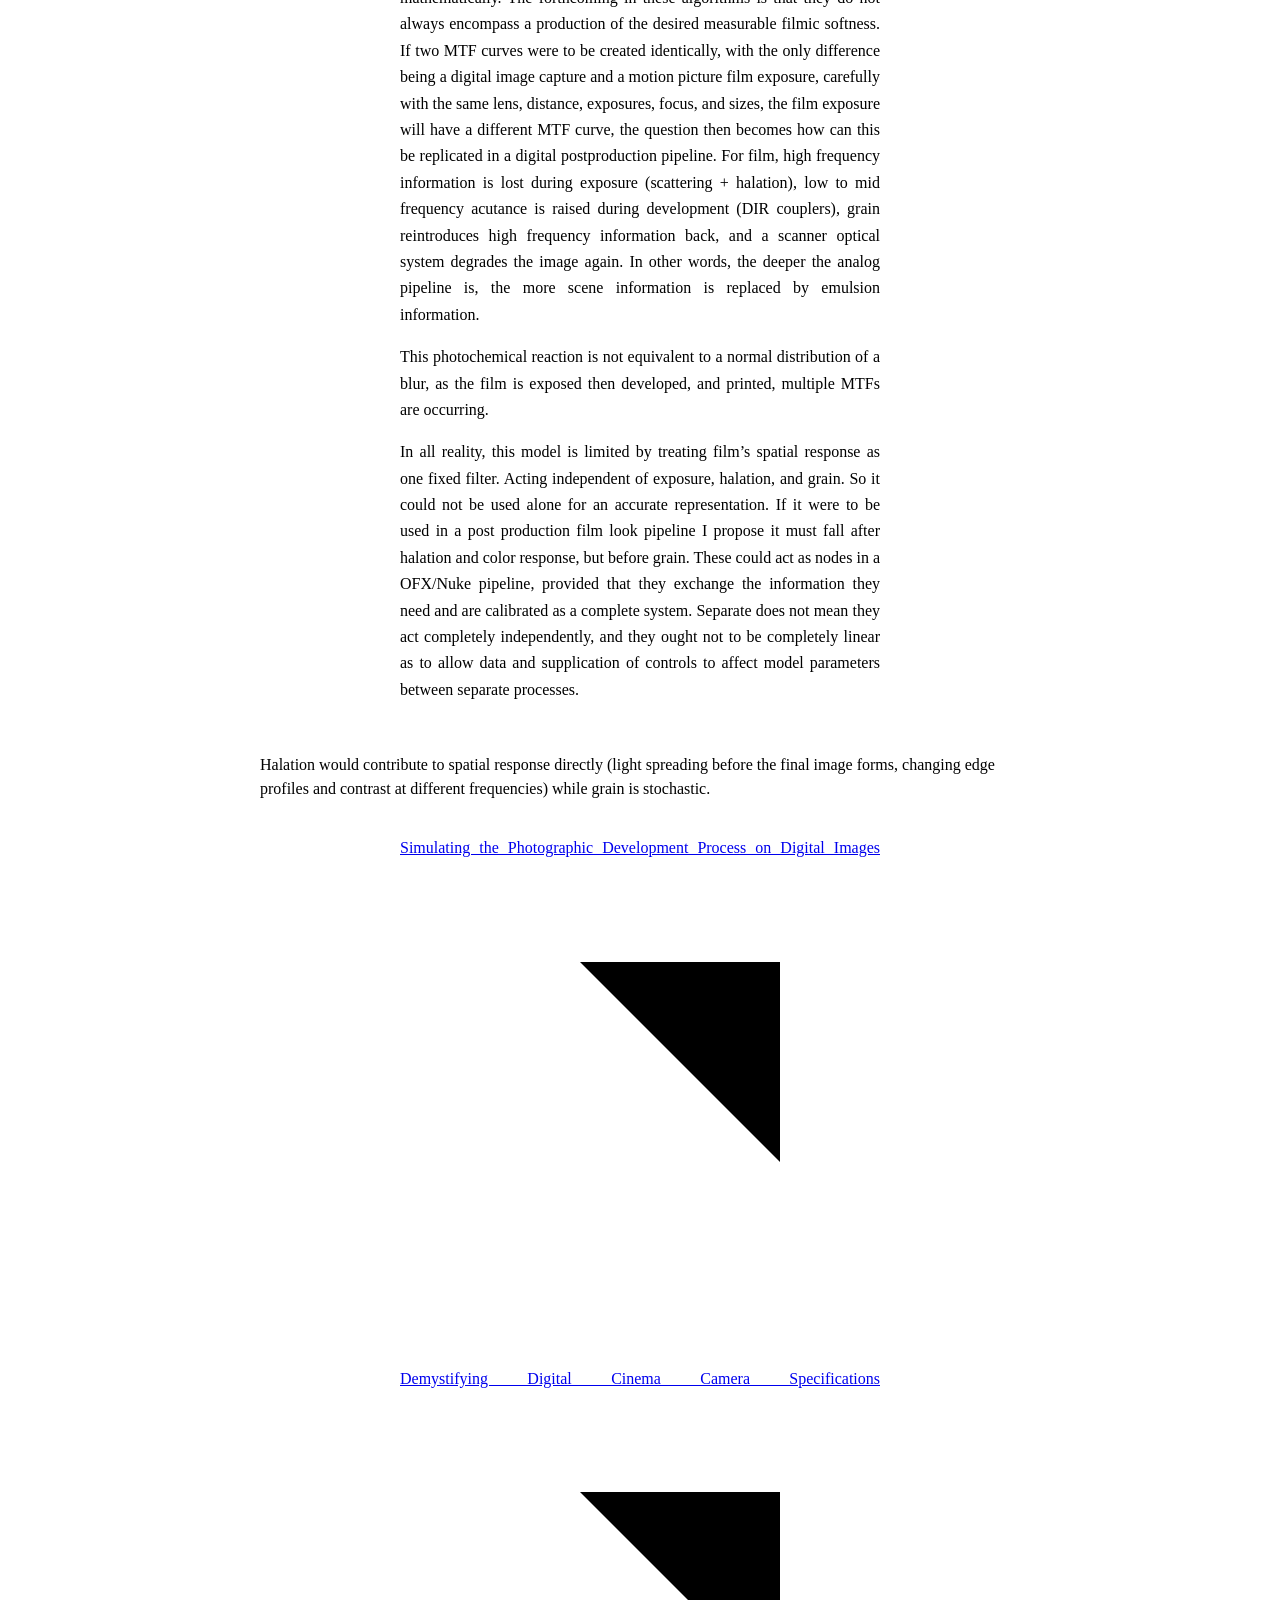
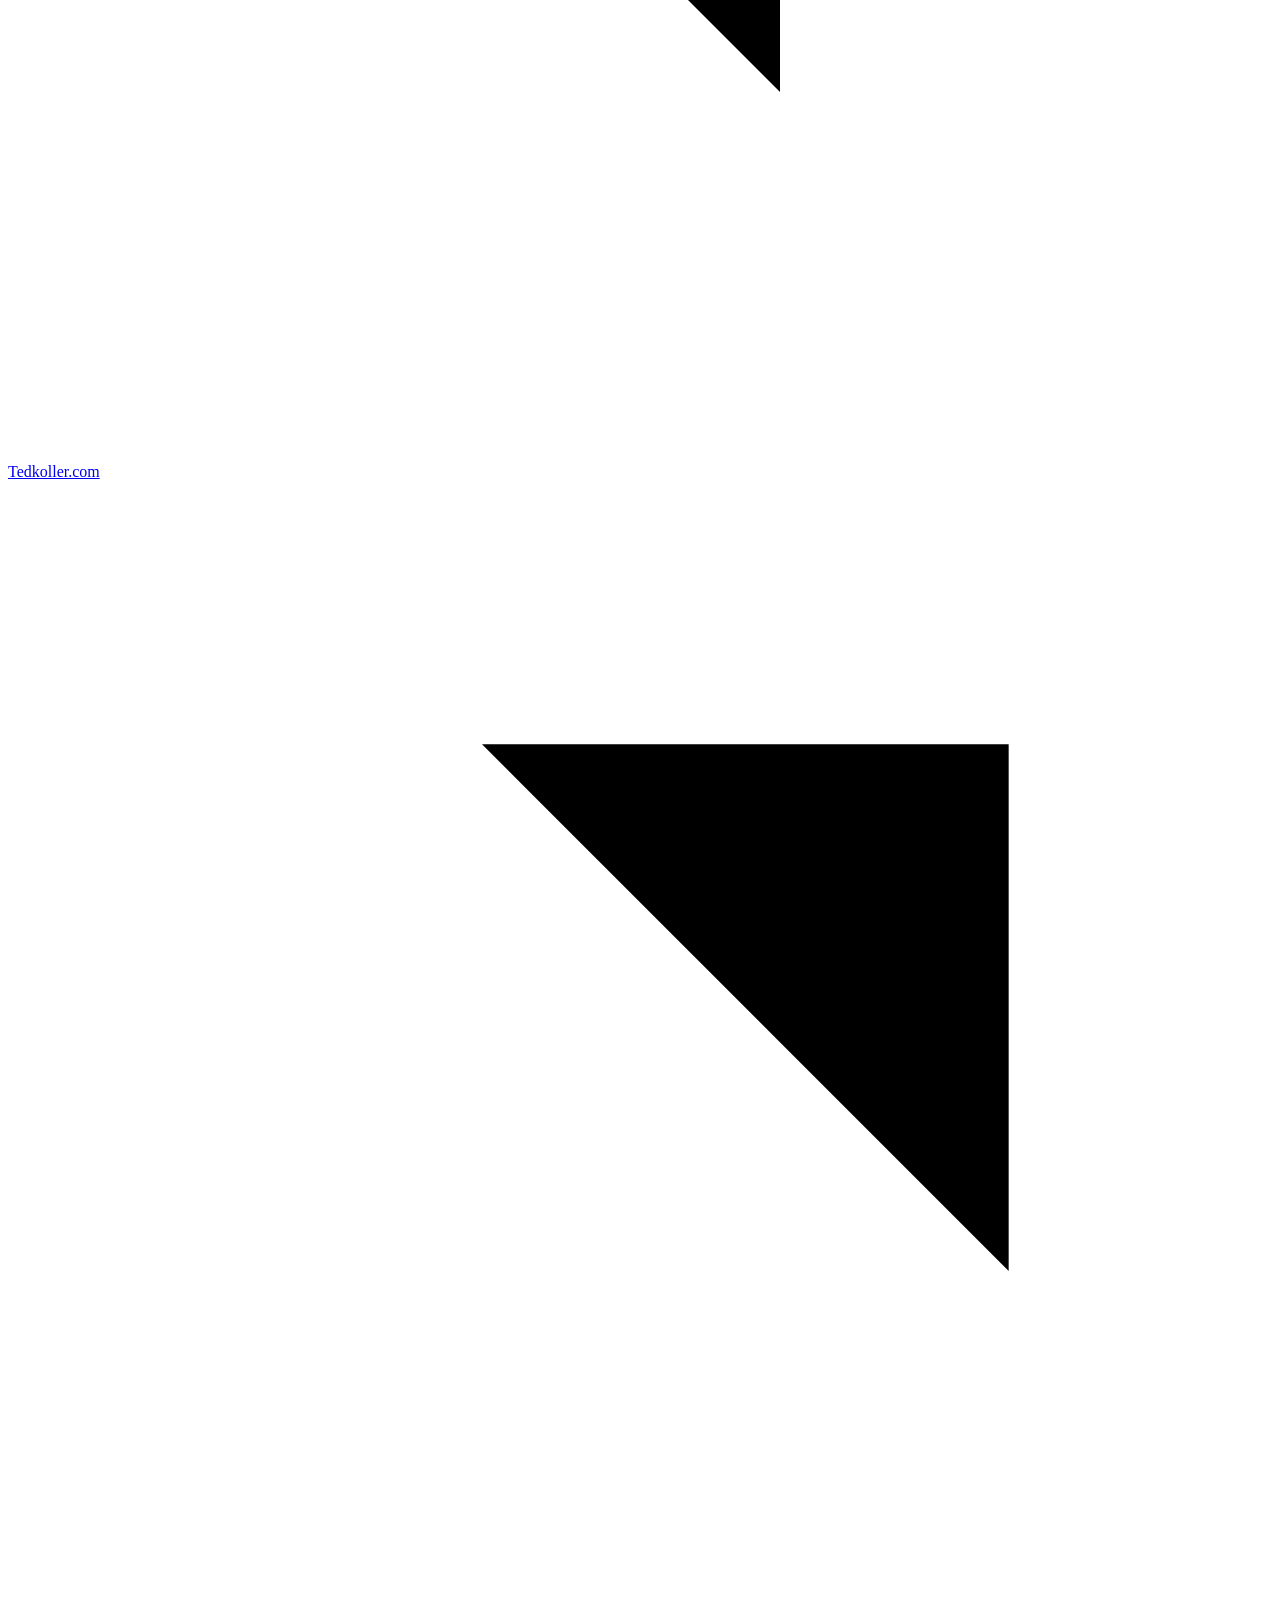
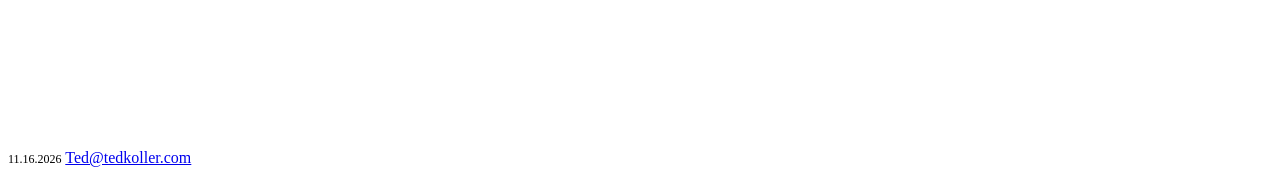
==== commit 7a409363: "Align MTF curve labels and ratio" ====
--- a/an-inquiry-into-film-sharpness/index.html
+++ b/an-inquiry-into-film-sharpness/index.html
@@ -162,7 +162,7 @@
           <math
             xmlns="http://www.w3.org/1998/Math/MathML"
             display="block"
-            aria-label="H target of f equals MTF A of f divided by MTF B of f"
+            aria-label="H target of f equals MTF B of f divided by MTF A of f"
           >
             <mrow>
               <msub><mi>H</mi><mtext>target</mtext></msub>
@@ -170,11 +170,11 @@
               <mo>=</mo>
               <mfrac>
                 <mrow
-                  ><msub><mi>MTF</mi><mi>A</mi></msub
+                  ><msub><mi>MTF</mi><mi>B</mi></msub
                   ><mo>(</mo><mi>f</mi><mo>)</mo></mrow
                 >
                 <mrow
-                  ><msub><mi>MTF</mi><mi>B</mi></msub
+                  ><msub><mi>MTF</mi><mi>A</mi></msub
                   ><mo>(</mo><mi>f</mi><mo>)</mo></mrow
                 >
               </mfrac>
@@ -190,15 +190,15 @@
 
         <p>
           <strong>CONCEPTUALLY</strong>, let’s say we have two different MTF
-          curves, one is of a film print (A), which contains the combined
+          curves, one is of a film print (B), which contains the combined
           spatial response of all the stages in the test (Camera lens, negative,
-          development, printing optics, print stock). And then (B) is a digital
+          development, printing optics, print stock). And then (A) is a digital
           image, combined of all of the stages in a digital pipeline. Both of
           which had the same scene input luminance, in a controlled setting,
           capturing a resolution test chart. From these samples, MTF data is
           individually measured and MTF curve charts are created. Mathematically
           the ratio can be determined, and create a repeatable formula to apply
-          the same MTF curve from B to A, but in practice, how is this actually
+          the same MTF curve from A to B, but in practice, how is this actually
           applied to the digital image?
         </p>
 
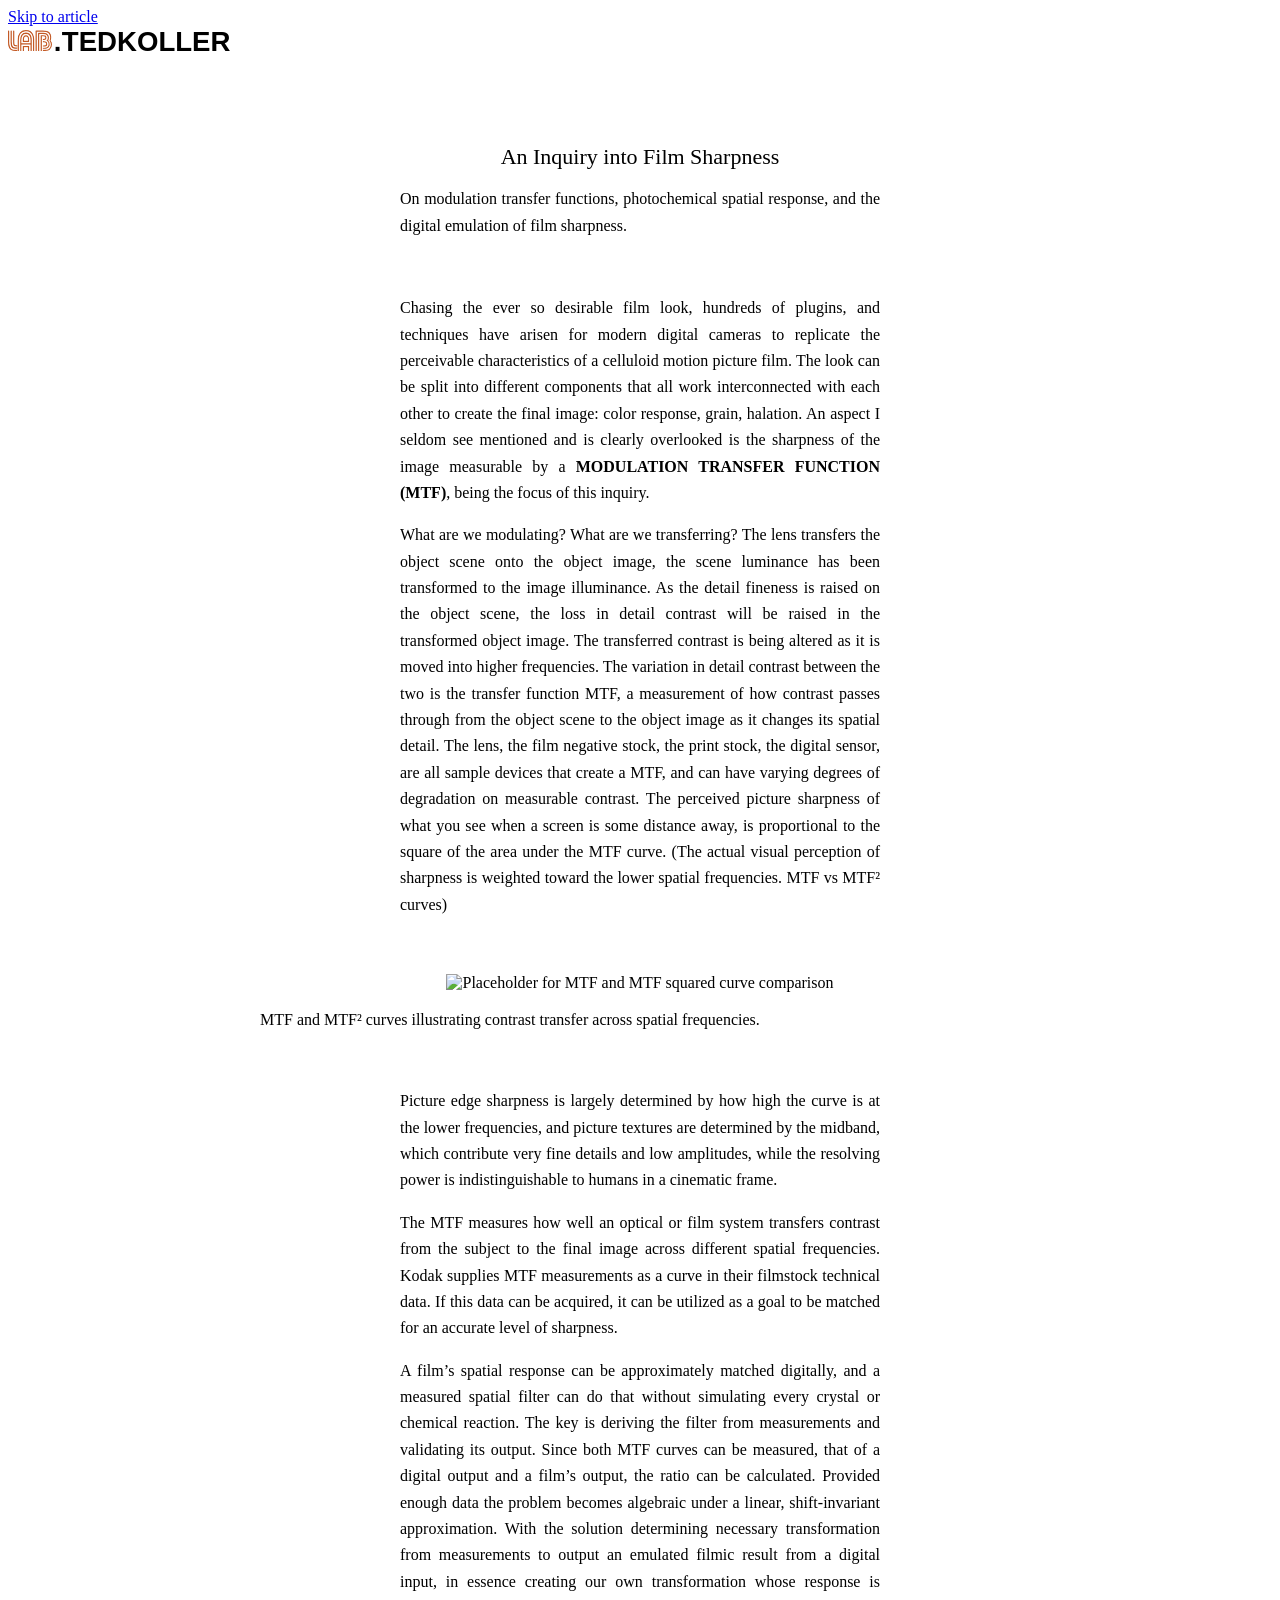
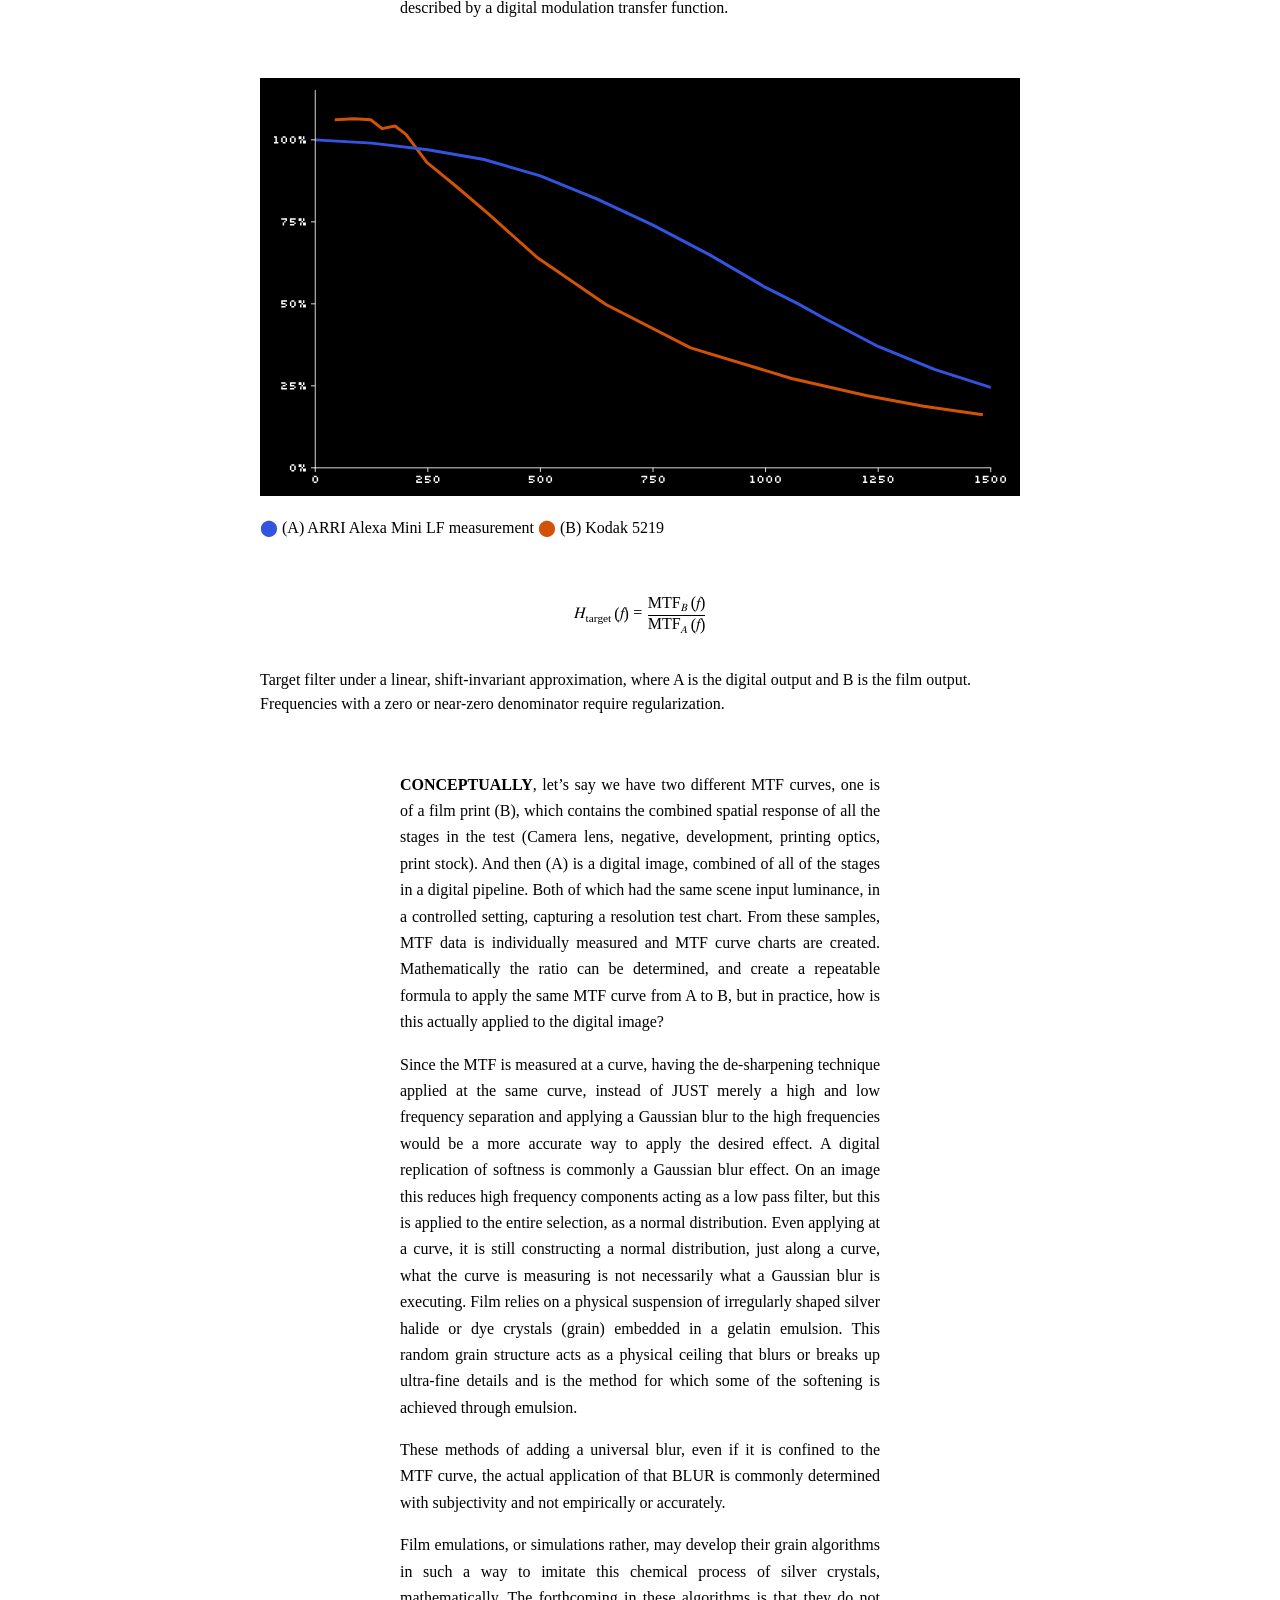
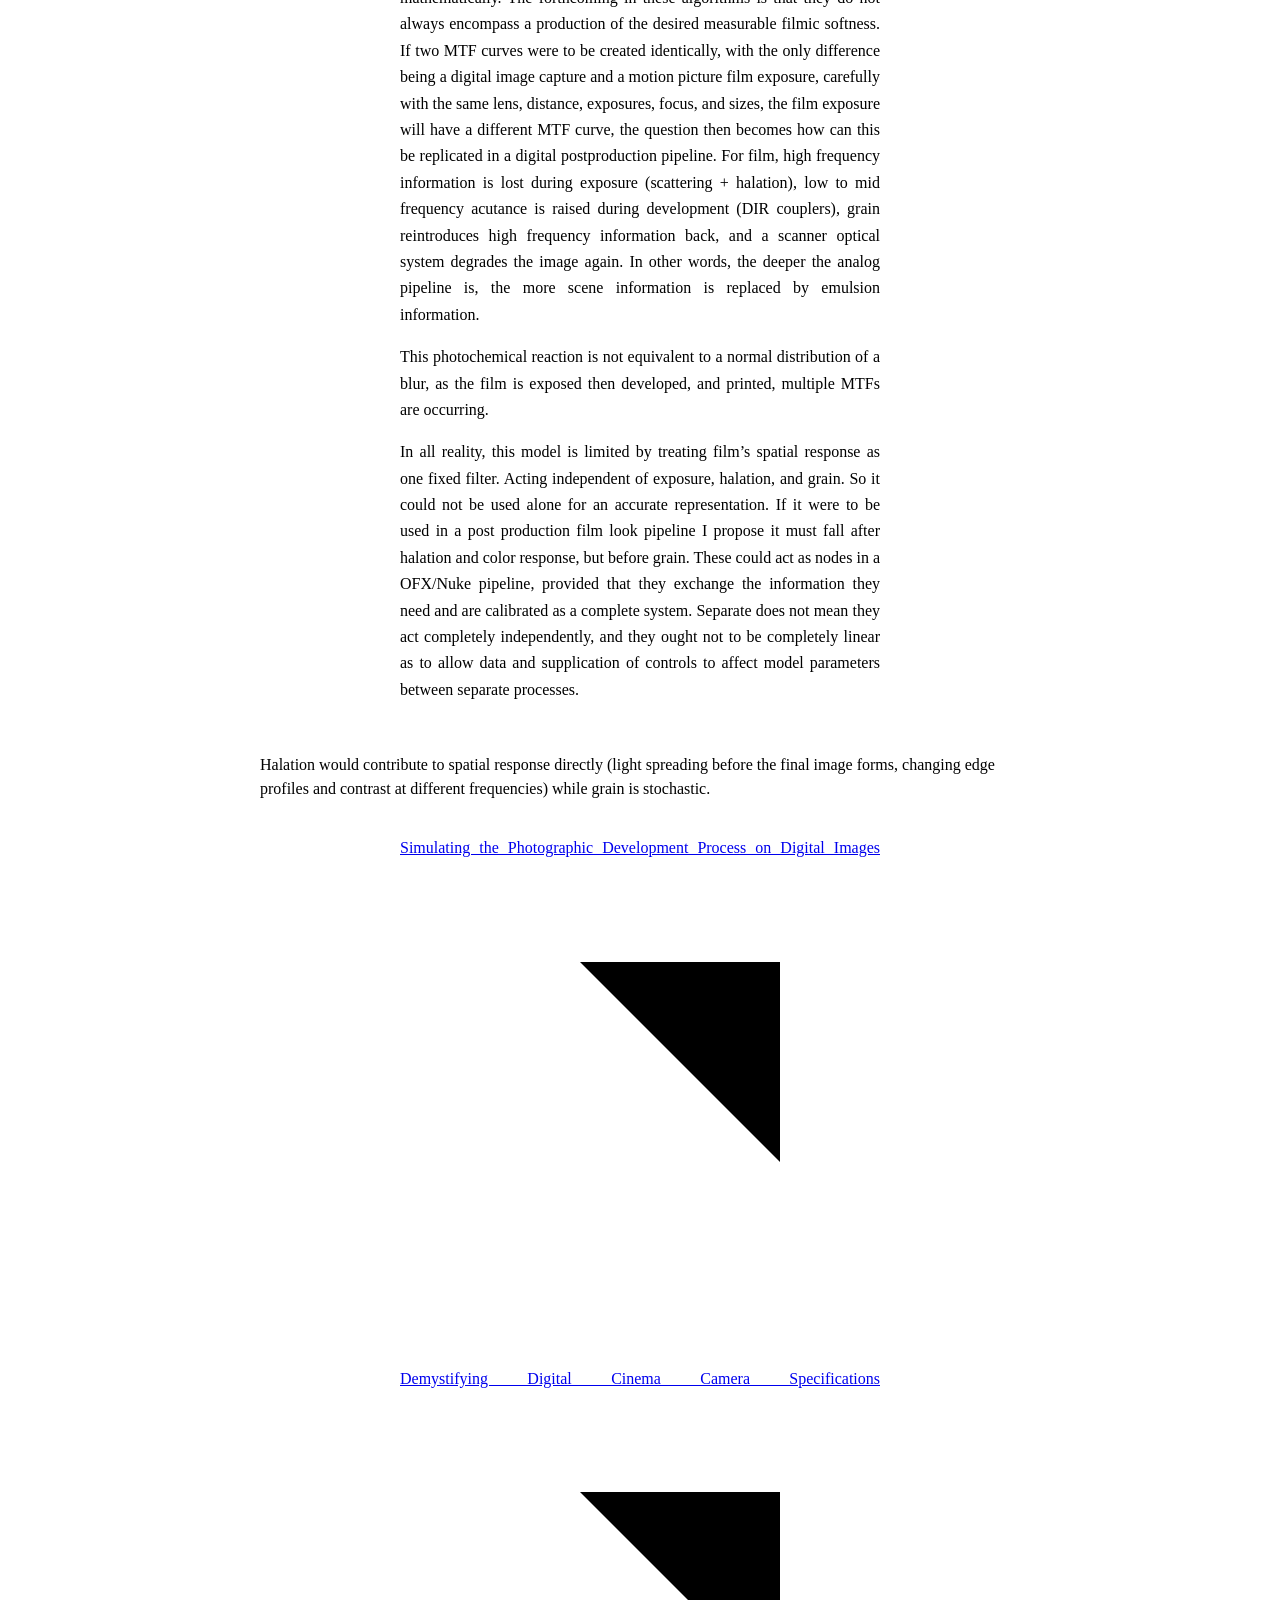
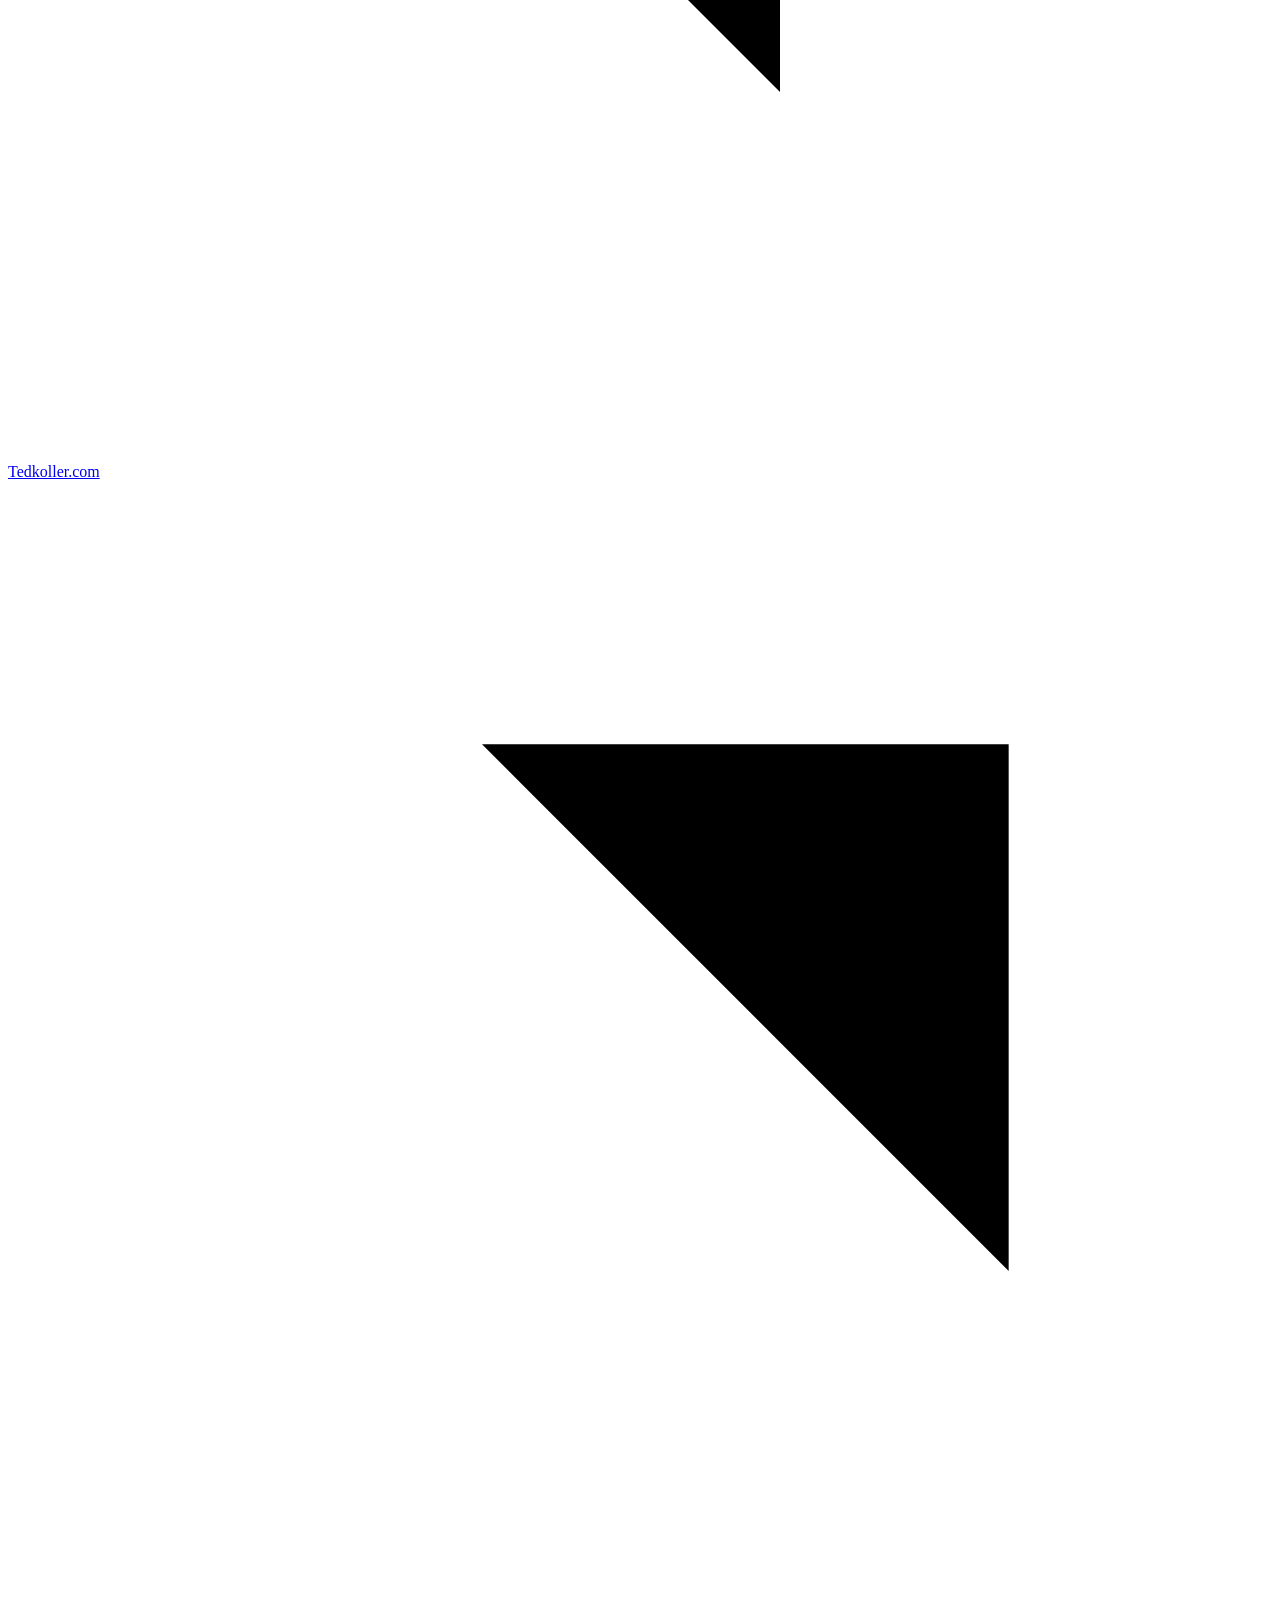
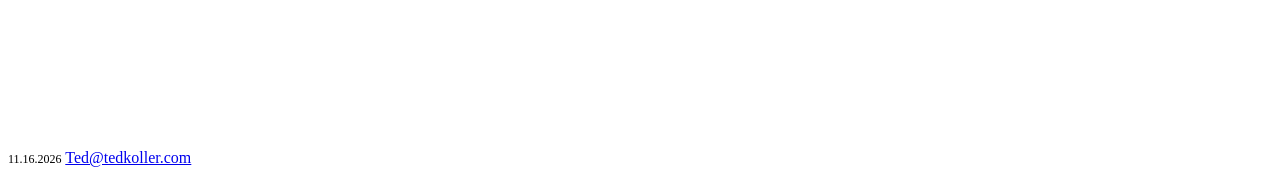
==== commit ed47f9bc: "Build latest article homepage and replace browser JavaScript with native SVG" ====
--- a/an-inquiry-into-film-sharpness/index.html
+++ b/an-inquiry-into-film-sharpness/index.html
@@ -2,6 +2,7 @@
 <html lang="en">
   <head>
     <meta charset="UTF-8" />
+    <meta name="article-date" content="2026-11-18" />
     <meta name="viewport" content="width=device-width, initial-scale=1" />
     <meta name="theme-color" content="#000000" />
     <meta
@@ -21,7 +22,7 @@
     <title>An Inquiry into Film Sharpness — TEDKOLLER</title>
     <link rel="preconnect" href="https://tedkoller.com" crossorigin />
     <link rel="stylesheet" href="https://tedkoller.com/css/styles.css" />
-    <link rel="stylesheet" href="/css/lab.css?v=20261117-title-hover" />
+    <link rel="stylesheet" href="/css/lab.css?v=20261118-no-js" />
     <link rel="stylesheet" href="/css/articles.css?v=20261117-red-underline" />
     <link
       rel="icon"
@@ -37,7 +38,7 @@
 
     <header class="site-header">
       <nav class="primary-nav" aria-label="Primary navigation">
-        <a class="brand brand--lab" href="/" aria-label="LAB. TEDKOLLER">
+        <button class="brand brand--lab" id="lab-replay" type="button" aria-label="LAB. TEDKOLLER — replay animation">
           <img
             class="brand__lab"
             src="/images/lab-pump-triline-animated.svg"
@@ -49,7 +50,7 @@
           />
           <span class="brand__period" aria-hidden="true">.</span
           ><span class="brand__name" aria-hidden="true">TEDKOLLER</span>
-        </a>
+        </button>
       </nav>
     </header>
 
@@ -327,7 +328,5 @@
       >
       <a href="mailto:ted@tedkoller.com">Ted@tedkoller.com</a>
     </footer>
-
-    <script src="/js/article-menu.js?v=20261117-compact-replay" defer></script>
   </body>
 </html>
--- a/css/lab.css
+++ b/css/lab.css
@@ -55,6 +55,11 @@
   display: inline-flex;
   align-items: baseline;
   gap: 0;
+  padding: 0;
+  border: 0;
+  background: transparent;
+  color: inherit;
+  cursor: pointer;
   font-family: "Kabel", sans-serif;
   font-weight: 600;
   white-space: nowrap;
@@ -68,6 +73,32 @@
   -webkit-user-drag: none;
   -webkit-user-select: none;
   user-select: none;
+}
+
+.lab .brand__wordmark {
+  display: block;
+  width: 6.57014em;
+  height: 1em;
+  overflow: visible;
+}
+
+.brand__wordmark a {
+  cursor: pointer;
+}
+
+.brand__wordmark text {
+  fill: var(--ink);
+  font-family: "Kabel", sans-serif;
+  font-size: 27.6px;
+  font-weight: 600;
+}
+
+.brand__wordmark .brand__svg-period {
+  letter-spacing: 0;
+}
+
+.brand__wordmark .brand__svg-name {
+  letter-spacing: -0.69px;
 }
 
 .lab .brand__period {
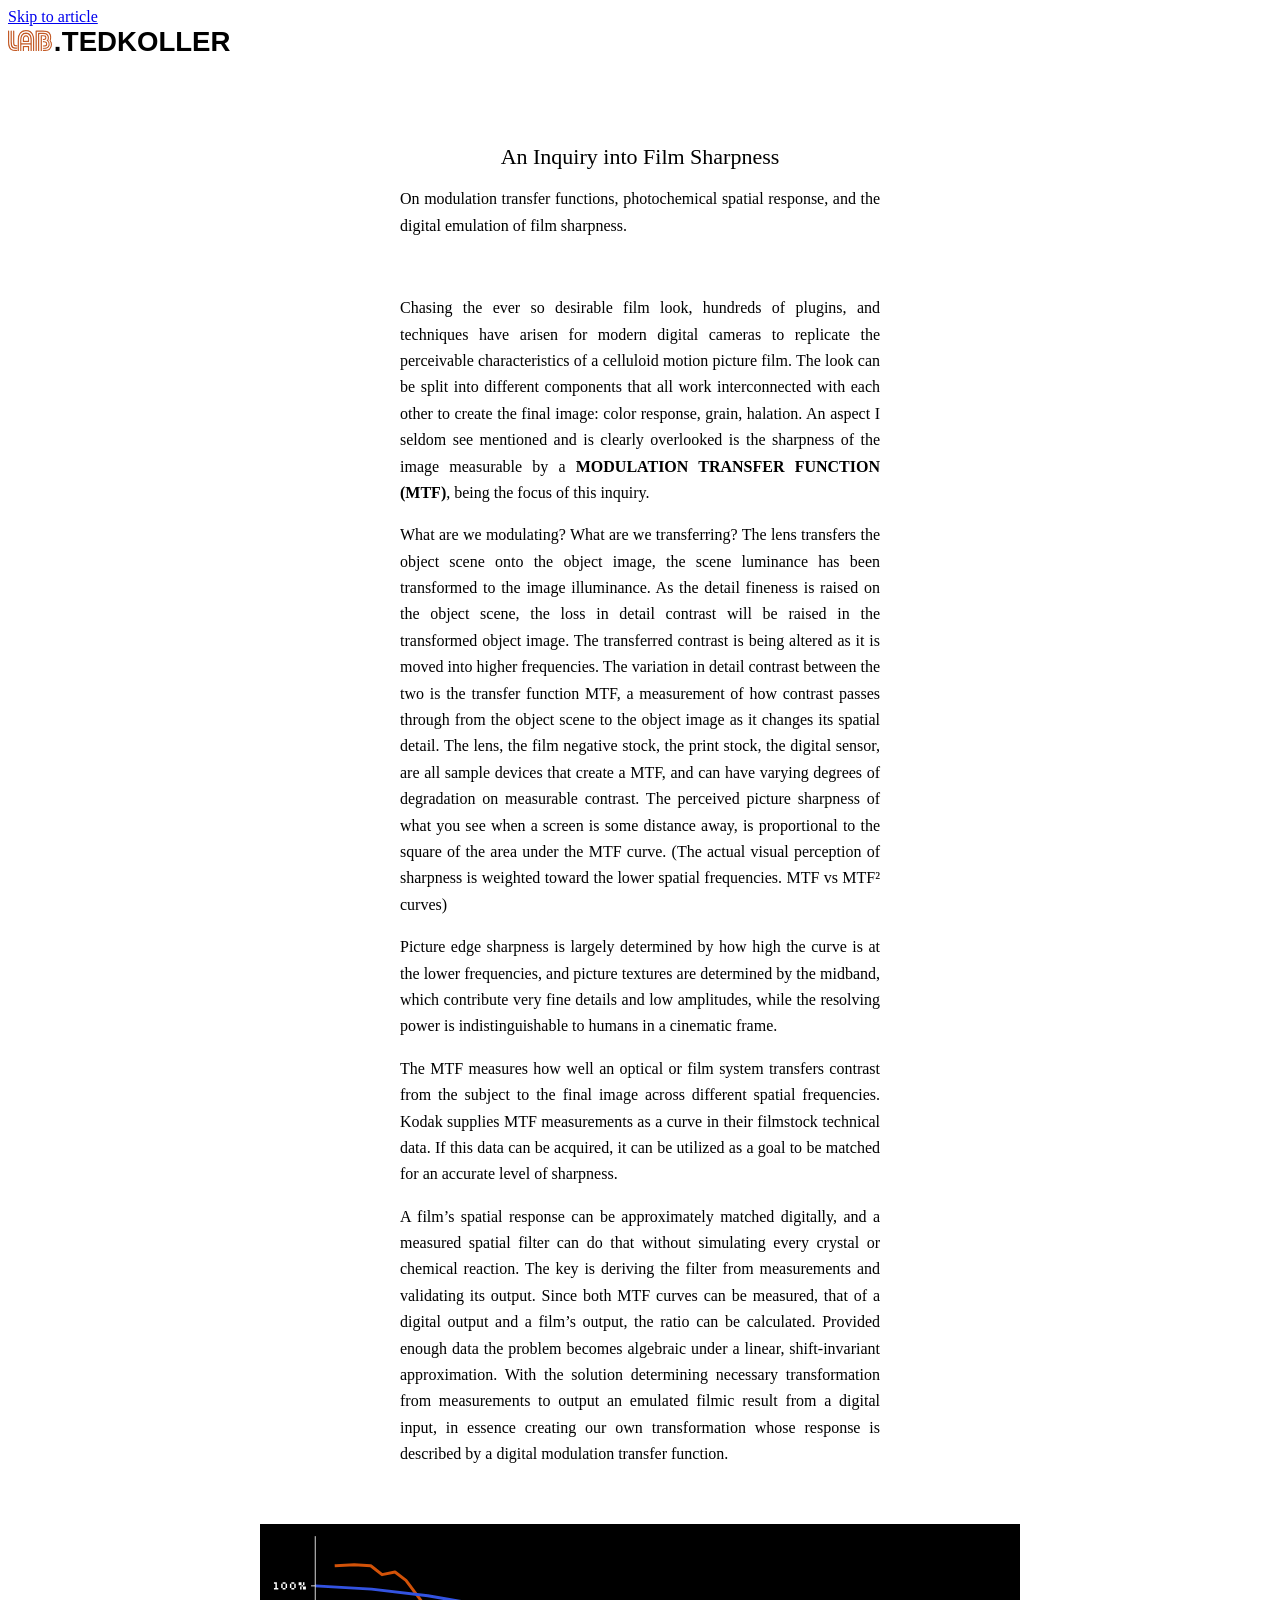
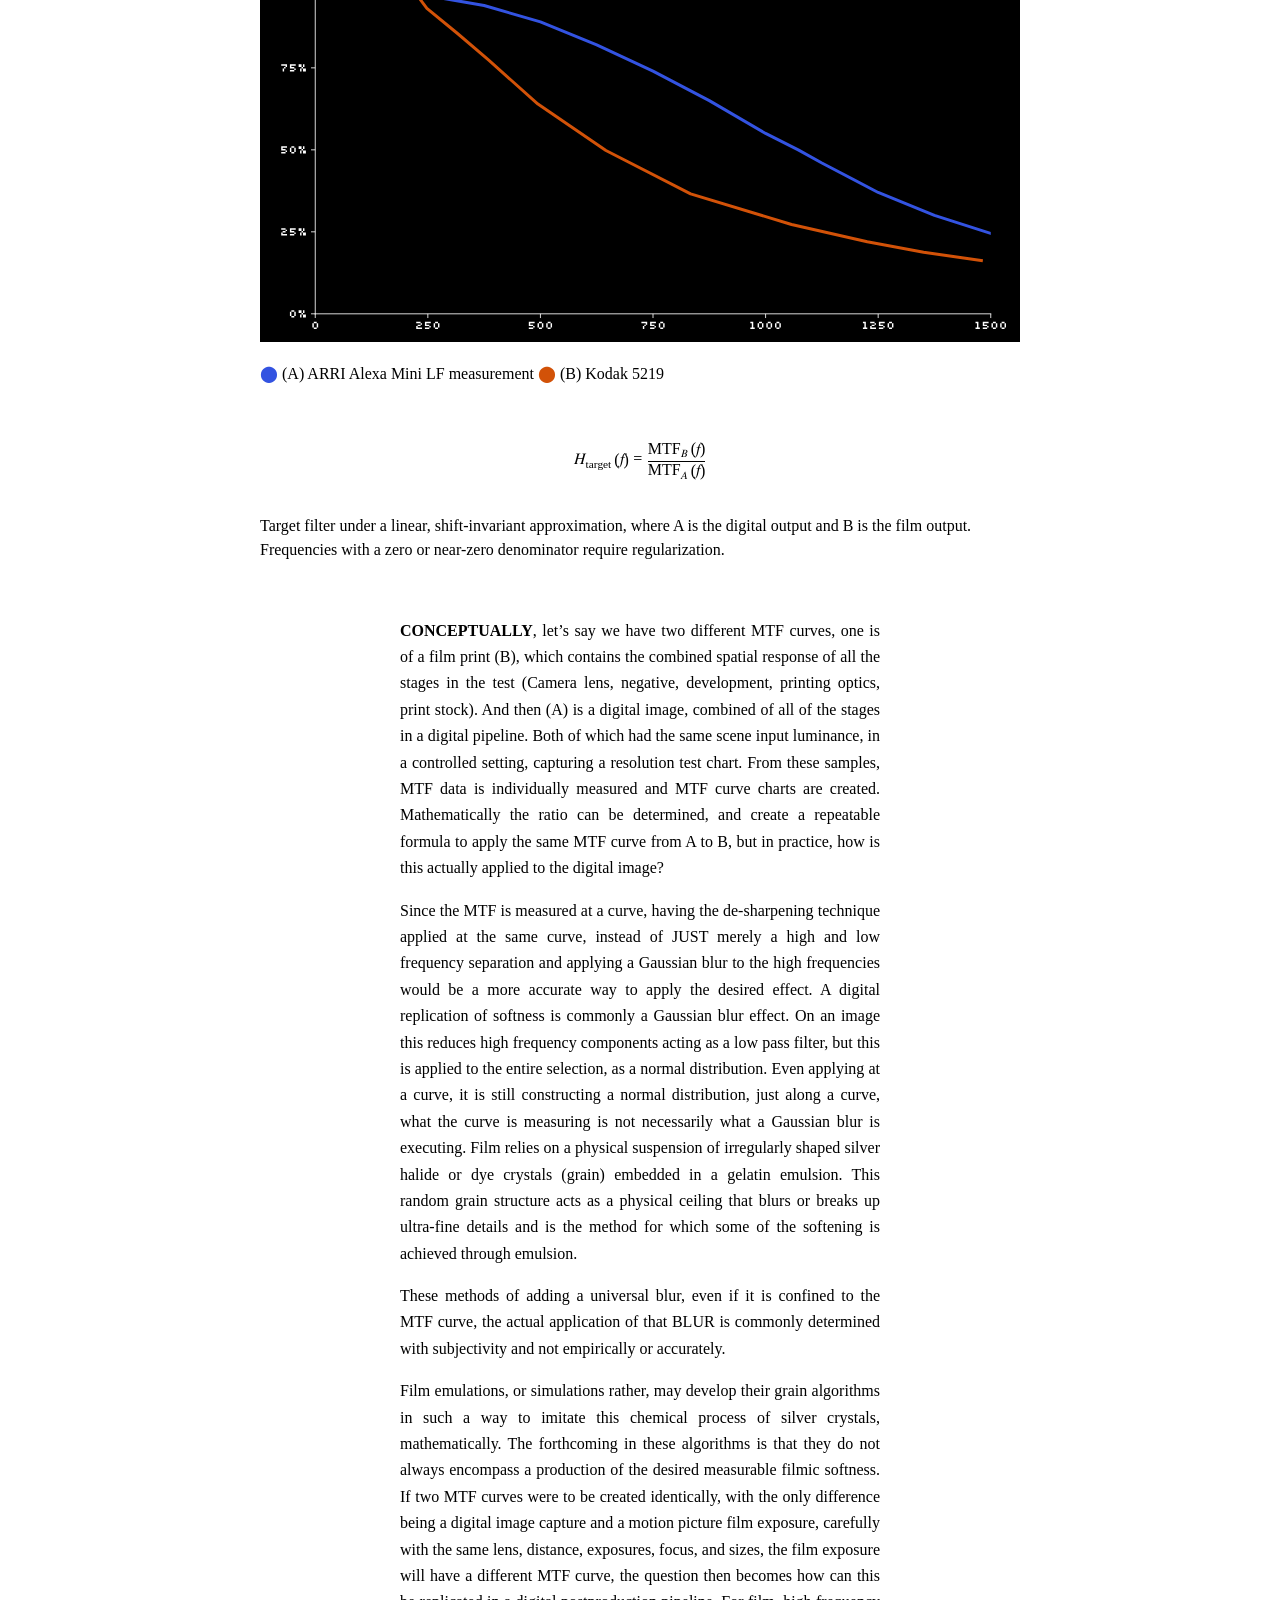
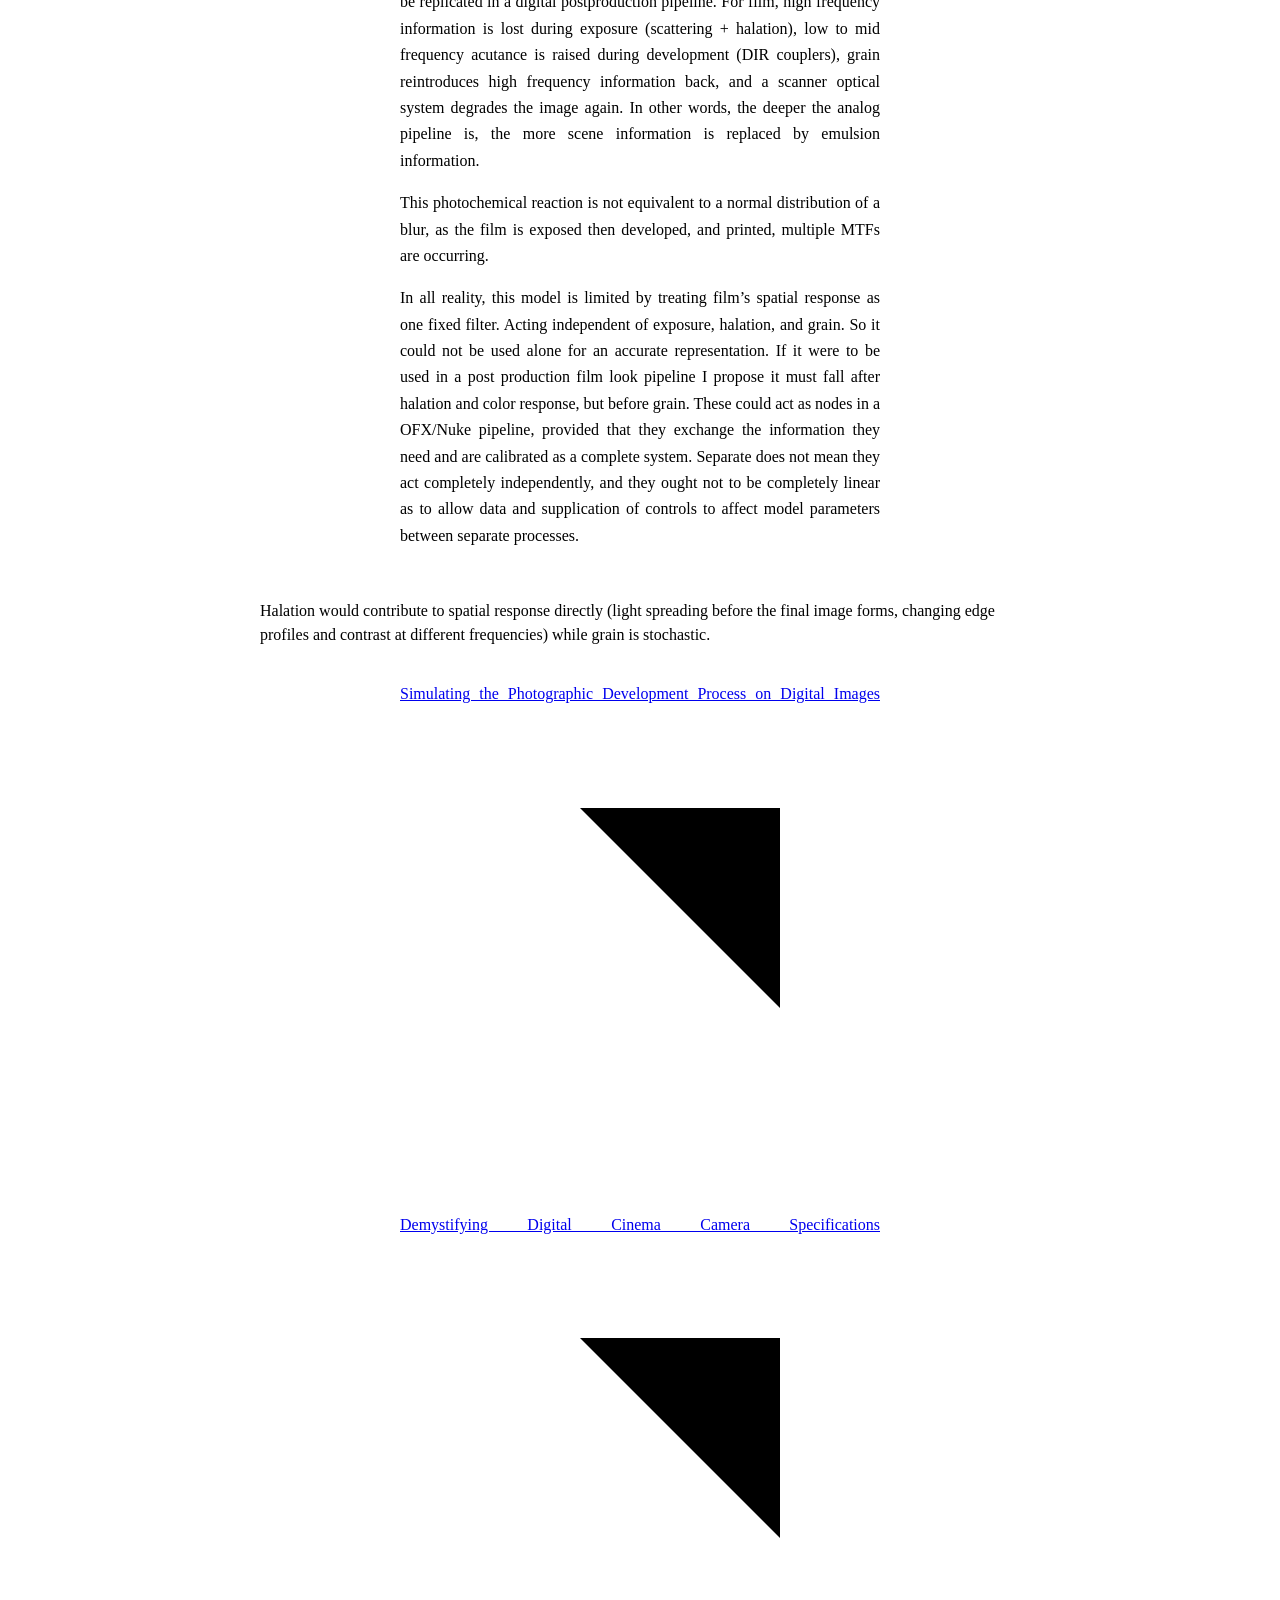
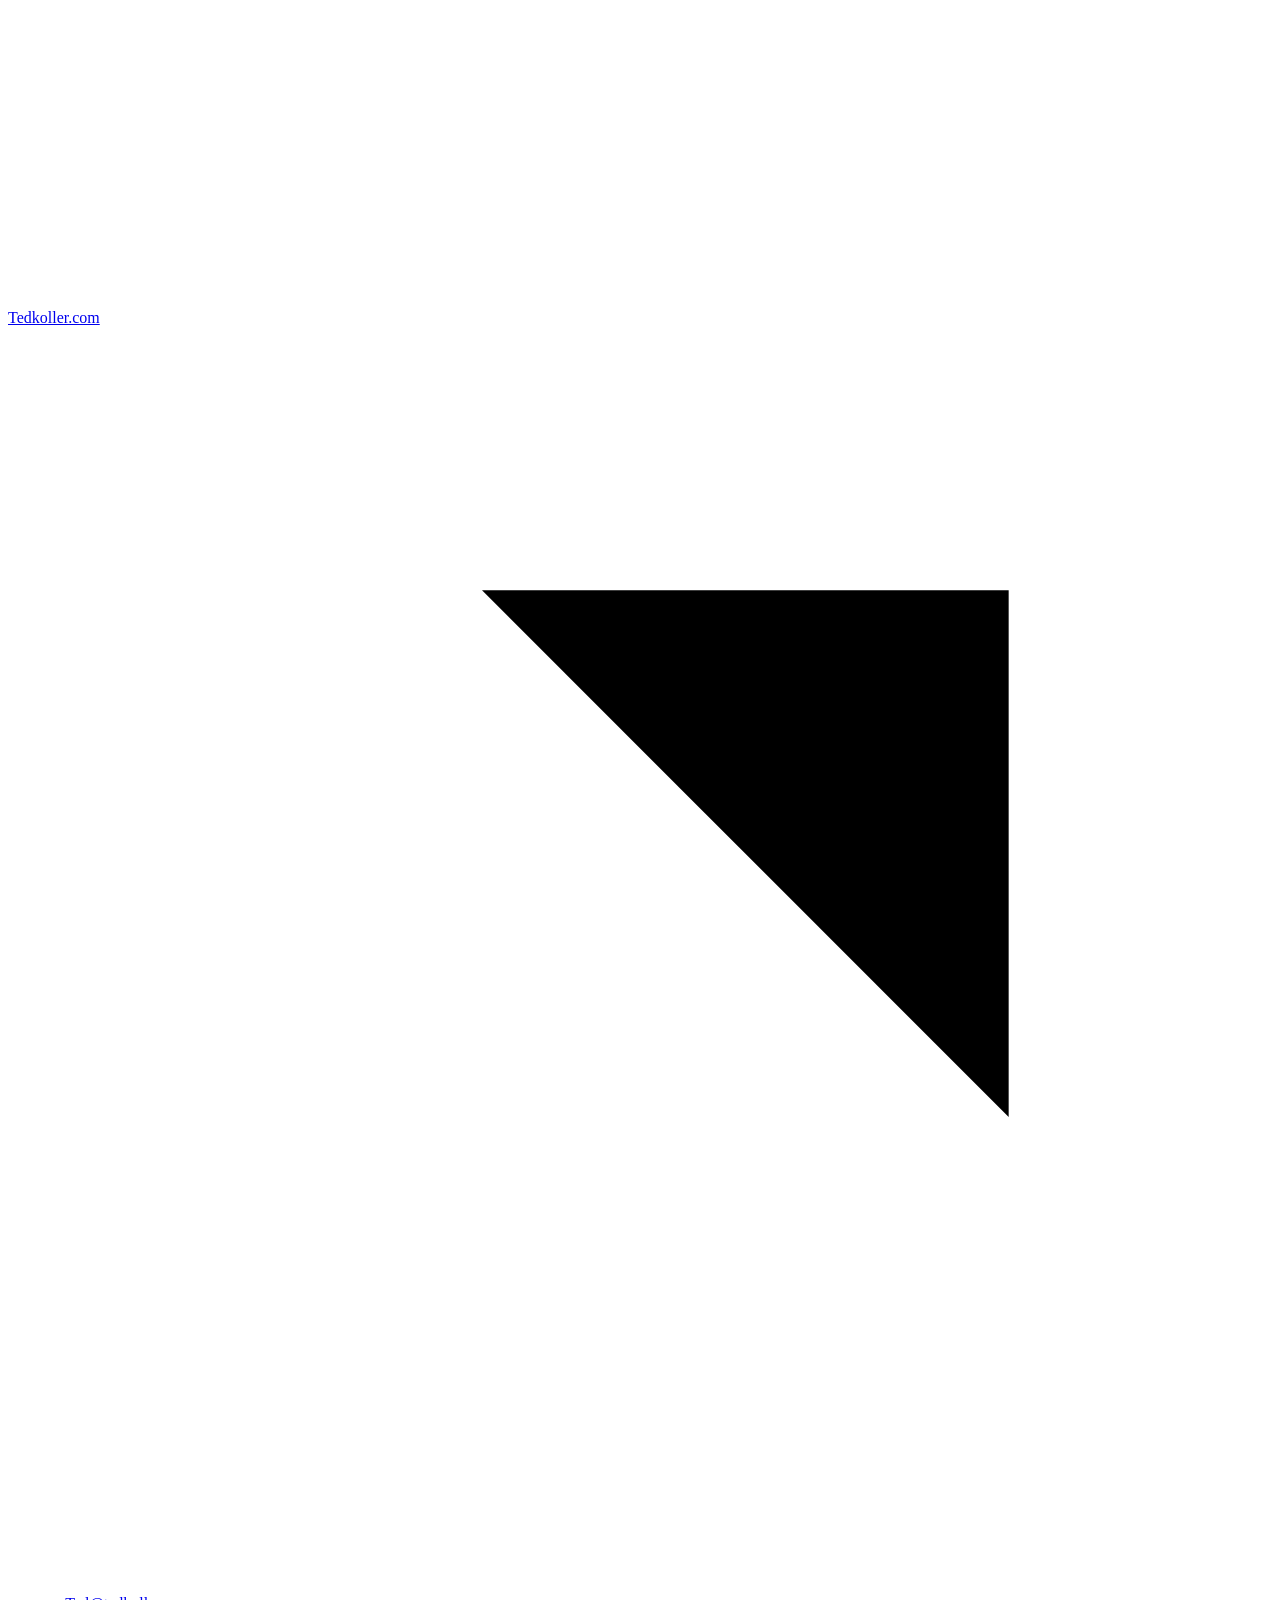
==== commit ecc12166: "removed placehodler" ====
--- a/an-inquiry-into-film-sharpness/index.html
+++ b/an-inquiry-into-film-sharpness/index.html
@@ -22,7 +22,7 @@
     <title>An Inquiry into Film Sharpness — TEDKOLLER</title>
     <link rel="preconnect" href="https://tedkoller.com" crossorigin />
     <link rel="stylesheet" href="https://tedkoller.com/css/styles.css" />
-    <link rel="stylesheet" href="/css/lab.css?v=20261118-no-js" />
+    <link rel="stylesheet" href="/css/lab.css?v=20261118-simple-logo" />
     <link rel="stylesheet" href="/css/articles.css?v=20261117-red-underline" />
     <link
       rel="icon"
@@ -38,7 +38,12 @@
 
     <header class="site-header">
       <nav class="primary-nav" aria-label="Primary navigation">
-        <button class="brand brand--lab" id="lab-replay" type="button" aria-label="LAB. TEDKOLLER — replay animation">
+        <button
+          class="brand brand--lab"
+          id="lab-replay"
+          type="button"
+          aria-label="LAB. TEDKOLLER — replay animation"
+        >
           <img
             class="brand__lab"
             src="/images/lab-pump-triline-animated.svg"
@@ -97,21 +102,6 @@
           area under the MTF curve. (The actual visual perception of sharpness
           is weighted toward the lower spatial frequencies. MTF vs MTF² curves)
         </p>
-
-        <figure>
-          <!-- Replace with the MTF comparison image -->
-          <img
-            src="/images/lorem-ipsum.svg"
-            width="1200"
-            height="750"
-            alt="Placeholder for MTF and MTF squared curve comparison"
-            loading="lazy"
-          />
-          <figcaption>
-            MTF and MTF² curves illustrating contrast transfer across spatial
-            frequencies.
-          </figcaption>
-        </figure>
 
         <p>
           Picture edge sharpness is largely determined by how high the curve is
@@ -328,5 +318,6 @@
       >
       <a href="mailto:ted@tedkoller.com">Ted@tedkoller.com</a>
     </footer>
+    <script src="/js/logo-replay.js?v=20261118-simple-logo" defer></script>
   </body>
 </html>
--- a/css/lab.css
+++ b/css/lab.css
@@ -75,32 +75,6 @@
   user-select: none;
 }
 
-.lab .brand__wordmark {
-  display: block;
-  width: 6.57014em;
-  height: 1em;
-  overflow: visible;
-}
-
-.brand__wordmark a {
-  cursor: pointer;
-}
-
-.brand__wordmark text {
-  fill: var(--ink);
-  font-family: "Kabel", sans-serif;
-  font-size: 27.6px;
-  font-weight: 600;
-}
-
-.brand__wordmark .brand__svg-period {
-  letter-spacing: 0;
-}
-
-.brand__wordmark .brand__svg-name {
-  letter-spacing: -0.69px;
-}
-
 .lab .brand__period {
   display: inline-block;
   flex: none;
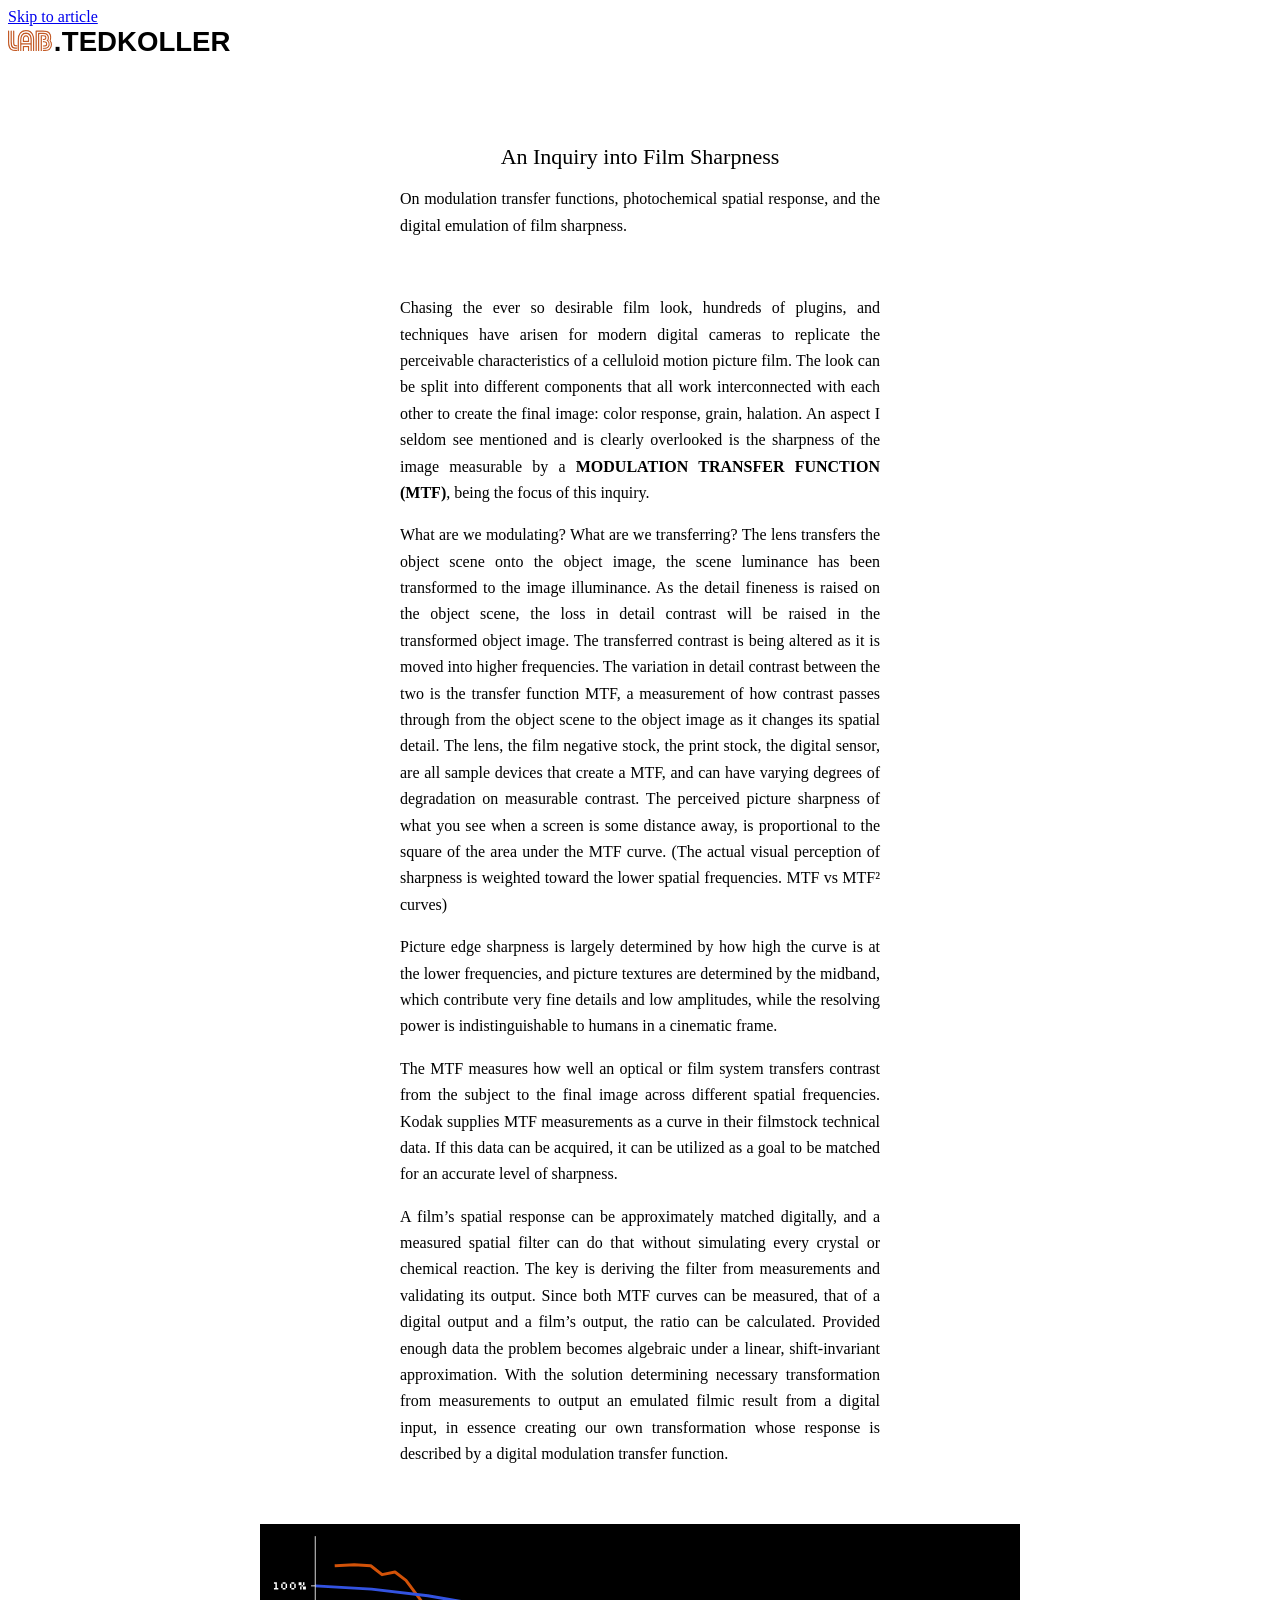
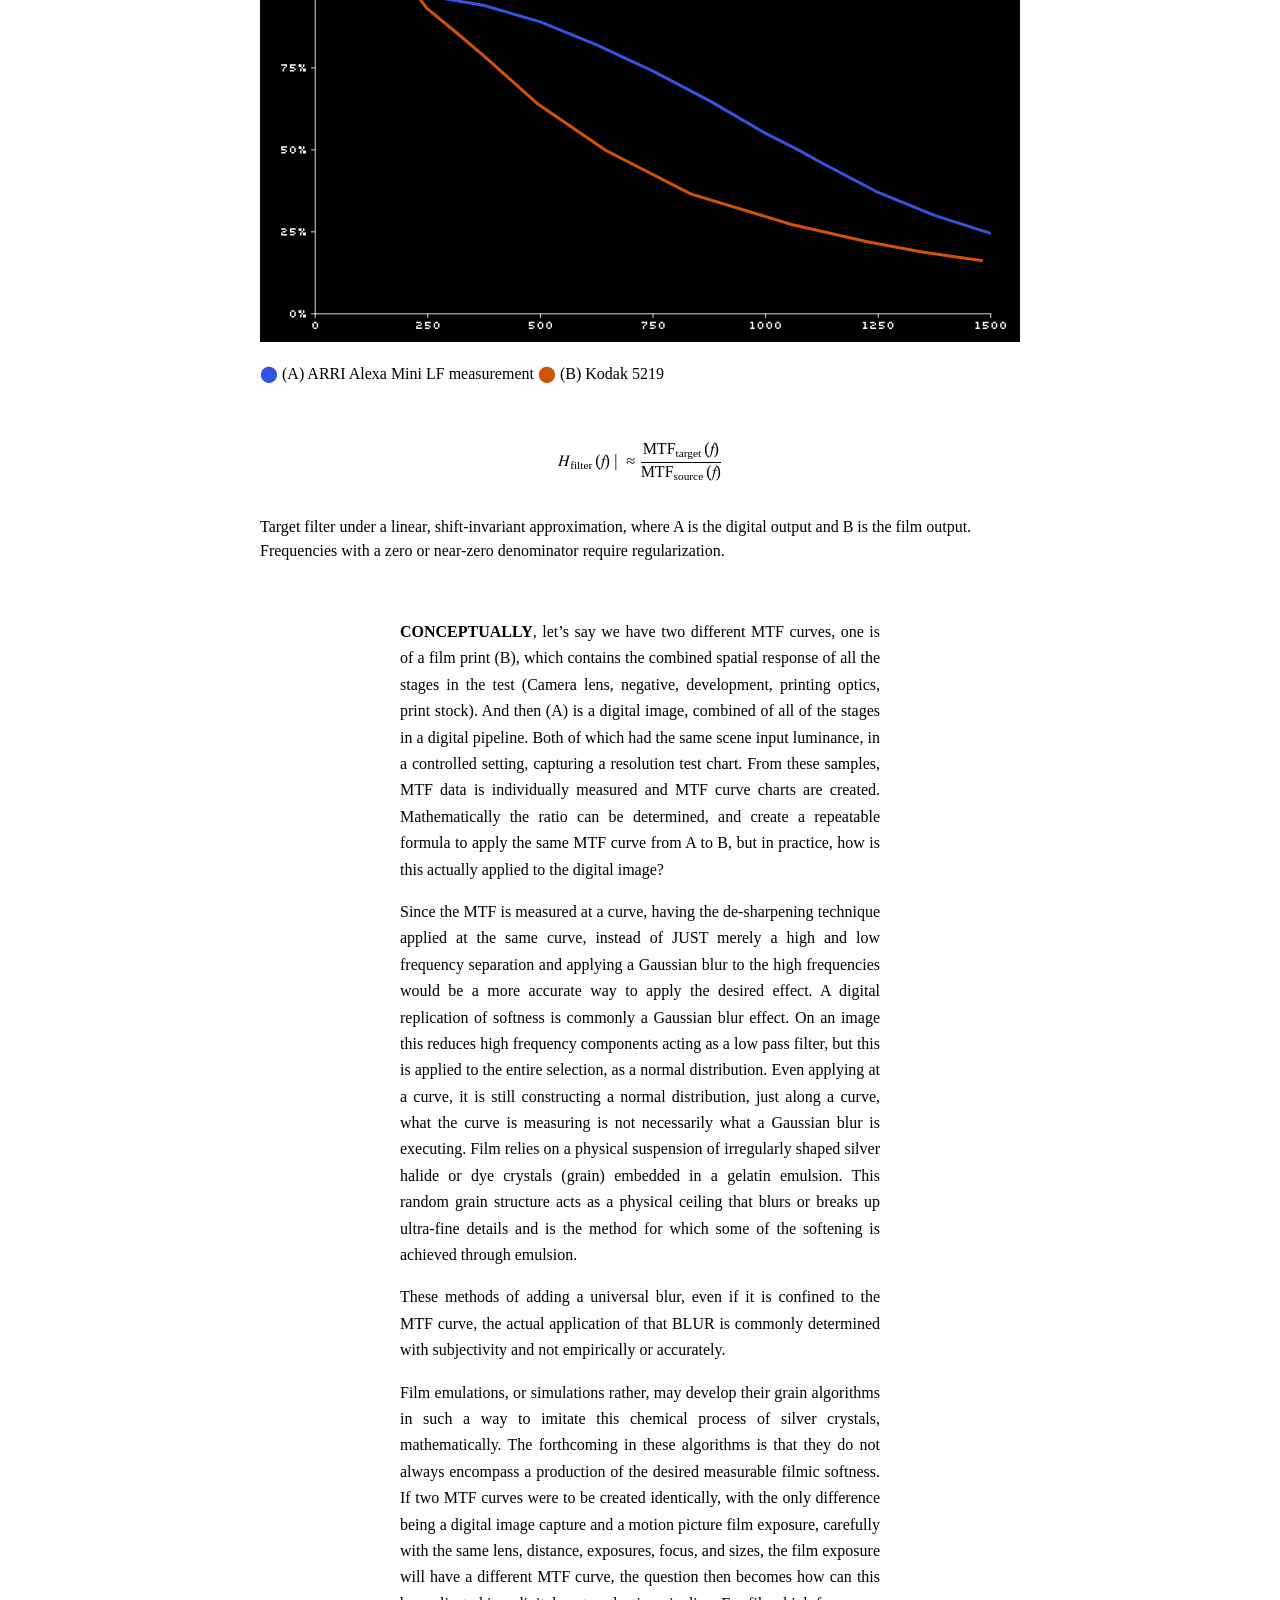
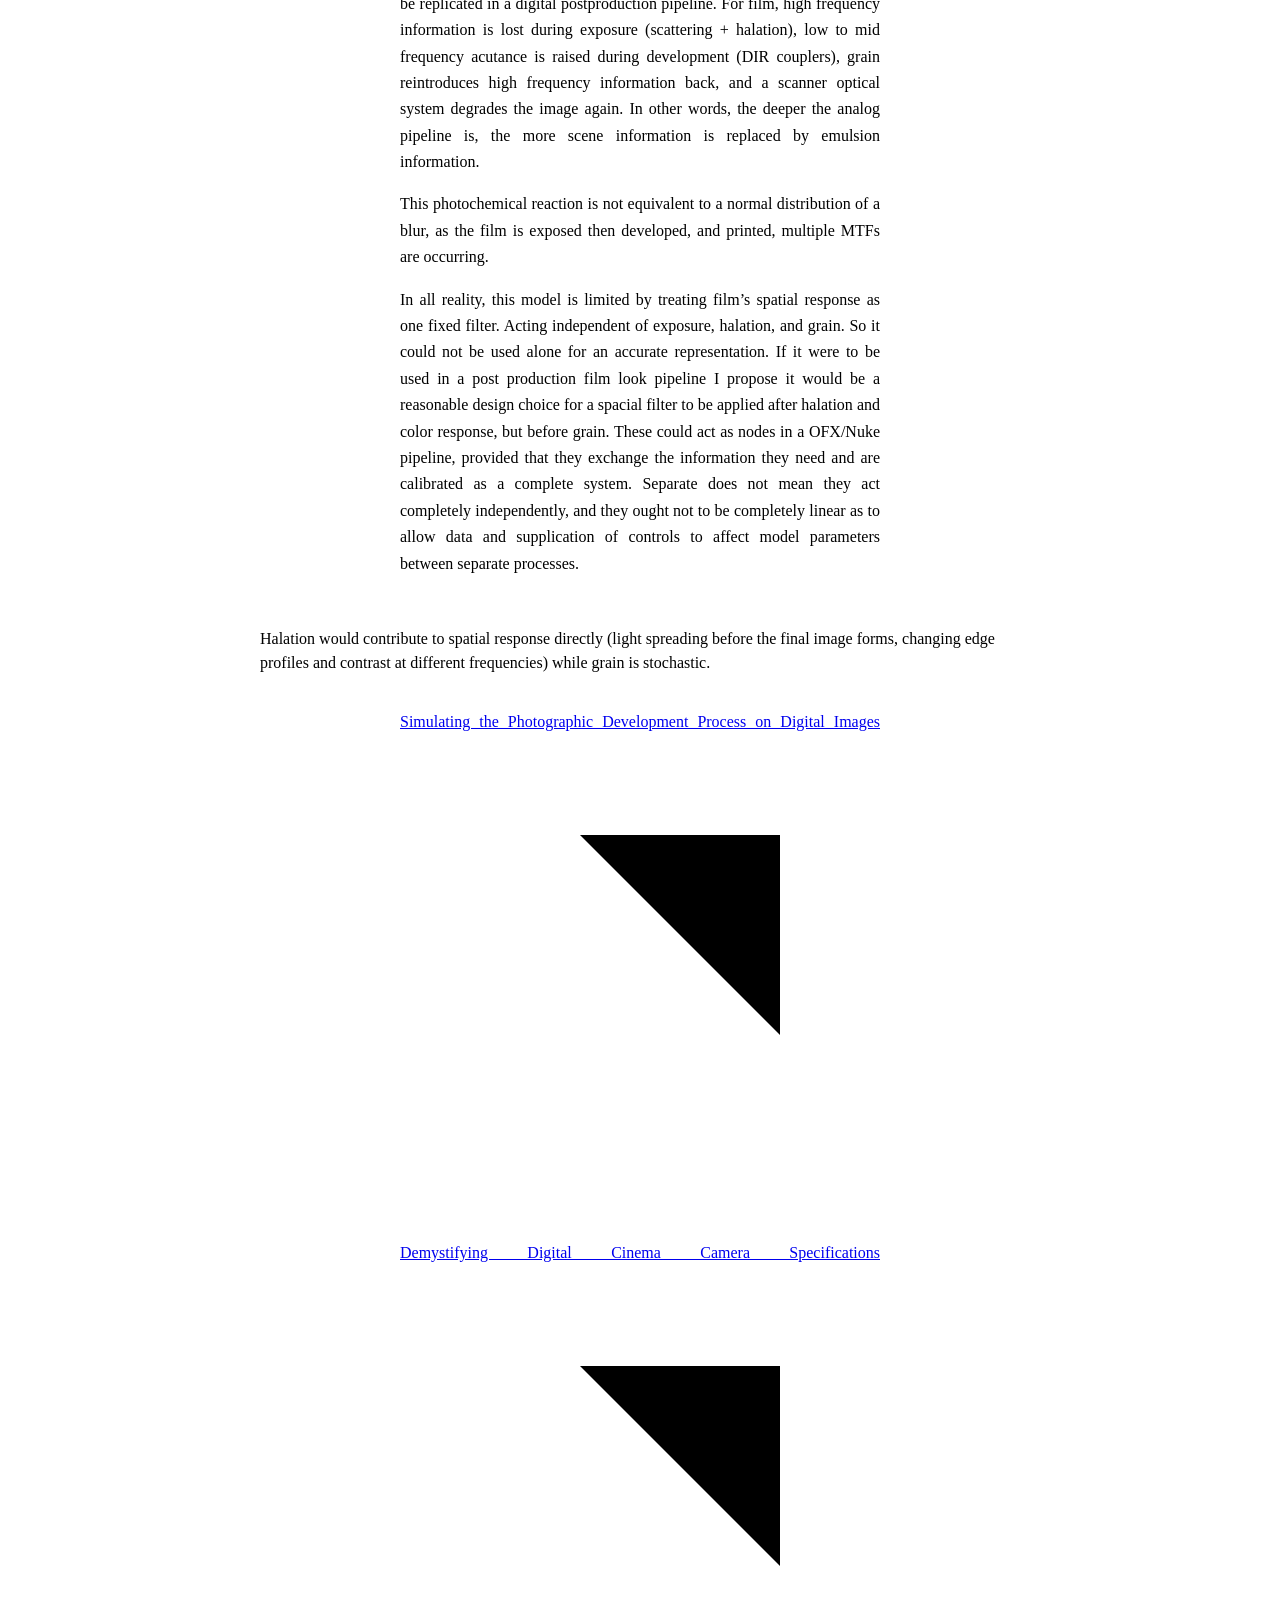
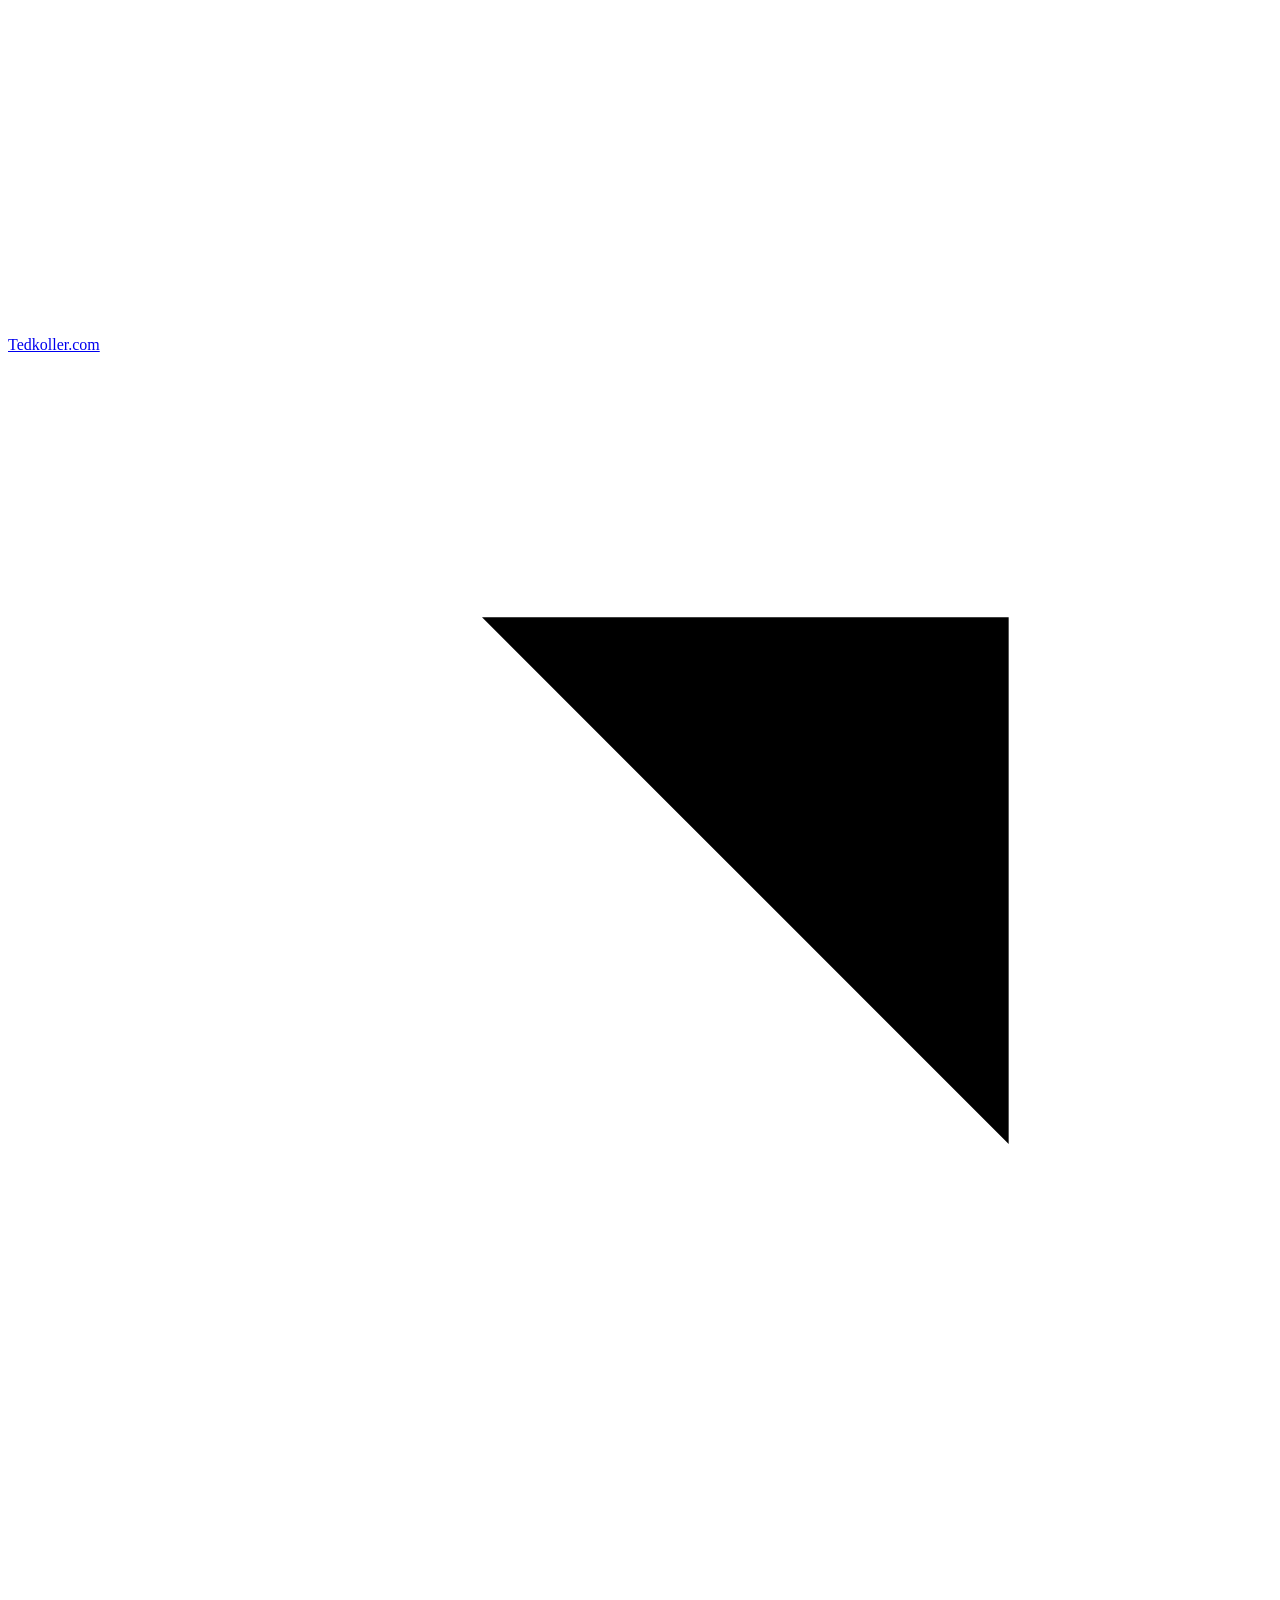
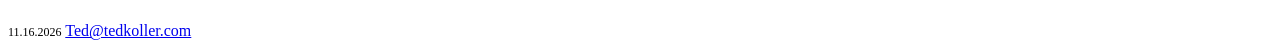
==== commit 9a472750: "math fix" ====
--- a/an-inquiry-into-film-sharpness/index.html
+++ b/an-inquiry-into-film-sharpness/index.html
@@ -153,24 +153,26 @@
           <math
             xmlns="http://www.w3.org/1998/Math/MathML"
             display="block"
-            aria-label="H target of f equals MTF B of f divided by MTF A of f"
+            aria-label="Magnitude of H filter of f is approximately equal to MTF target of f divided by MTF source of f"
           >
             <mrow>
-              <msub><mi>H</mi><mtext>target</mtext></msub>
+              <msub><mi>H</mi><mtext>filter</mtext></msub>
               <mo>(</mo><mi>f</mi><mo>)</mo>
-              <mo>=</mo>
+              <mo>|</mo>
+              <mo>≈</mo>
               <mfrac>
-                <mrow
-                  ><msub><mi>MTF</mi><mi>B</mi></msub
-                  ><mo>(</mo><mi>f</mi><mo>)</mo></mrow
-                >
-                <mrow
-                  ><msub><mi>MTF</mi><mi>A</mi></msub
-                  ><mo>(</mo><mi>f</mi><mo>)</mo></mrow
-                >
+                <mrow>
+                  <msub><mi>MTF</mi><mtext>target</mtext></msub>
+                  <mo>(</mo><mi>f</mi><mo>)</mo>
+                </mrow>
+                <mrow>
+                  <msub><mi>MTF</mi><mtext>source</mtext></msub>
+                  <mo>(</mo><mi>f</mi><mo>)</mo>
+                </mrow>
               </mfrac>
             </mrow>
           </math>
+
           <br />
           <figcaption>
             Target filter under a linear, shift-invariant approximation, where A
@@ -247,7 +249,8 @@
           response as one fixed filter. Acting independent of exposure,
           halation, and grain. So it could not be used alone for an accurate
           representation. If it were to be used in a post production film look
-          pipeline I propose it must fall after halation and color response, but
+          pipeline I propose it would be a reasonable design choice for a
+          spacial filter to be applied after halation and color response, but
           before grain. These could act as nodes in a OFX/Nuke pipeline,
           provided that they exchange the information they need and are
           calibrated as a complete system. Separate does not mean they act
